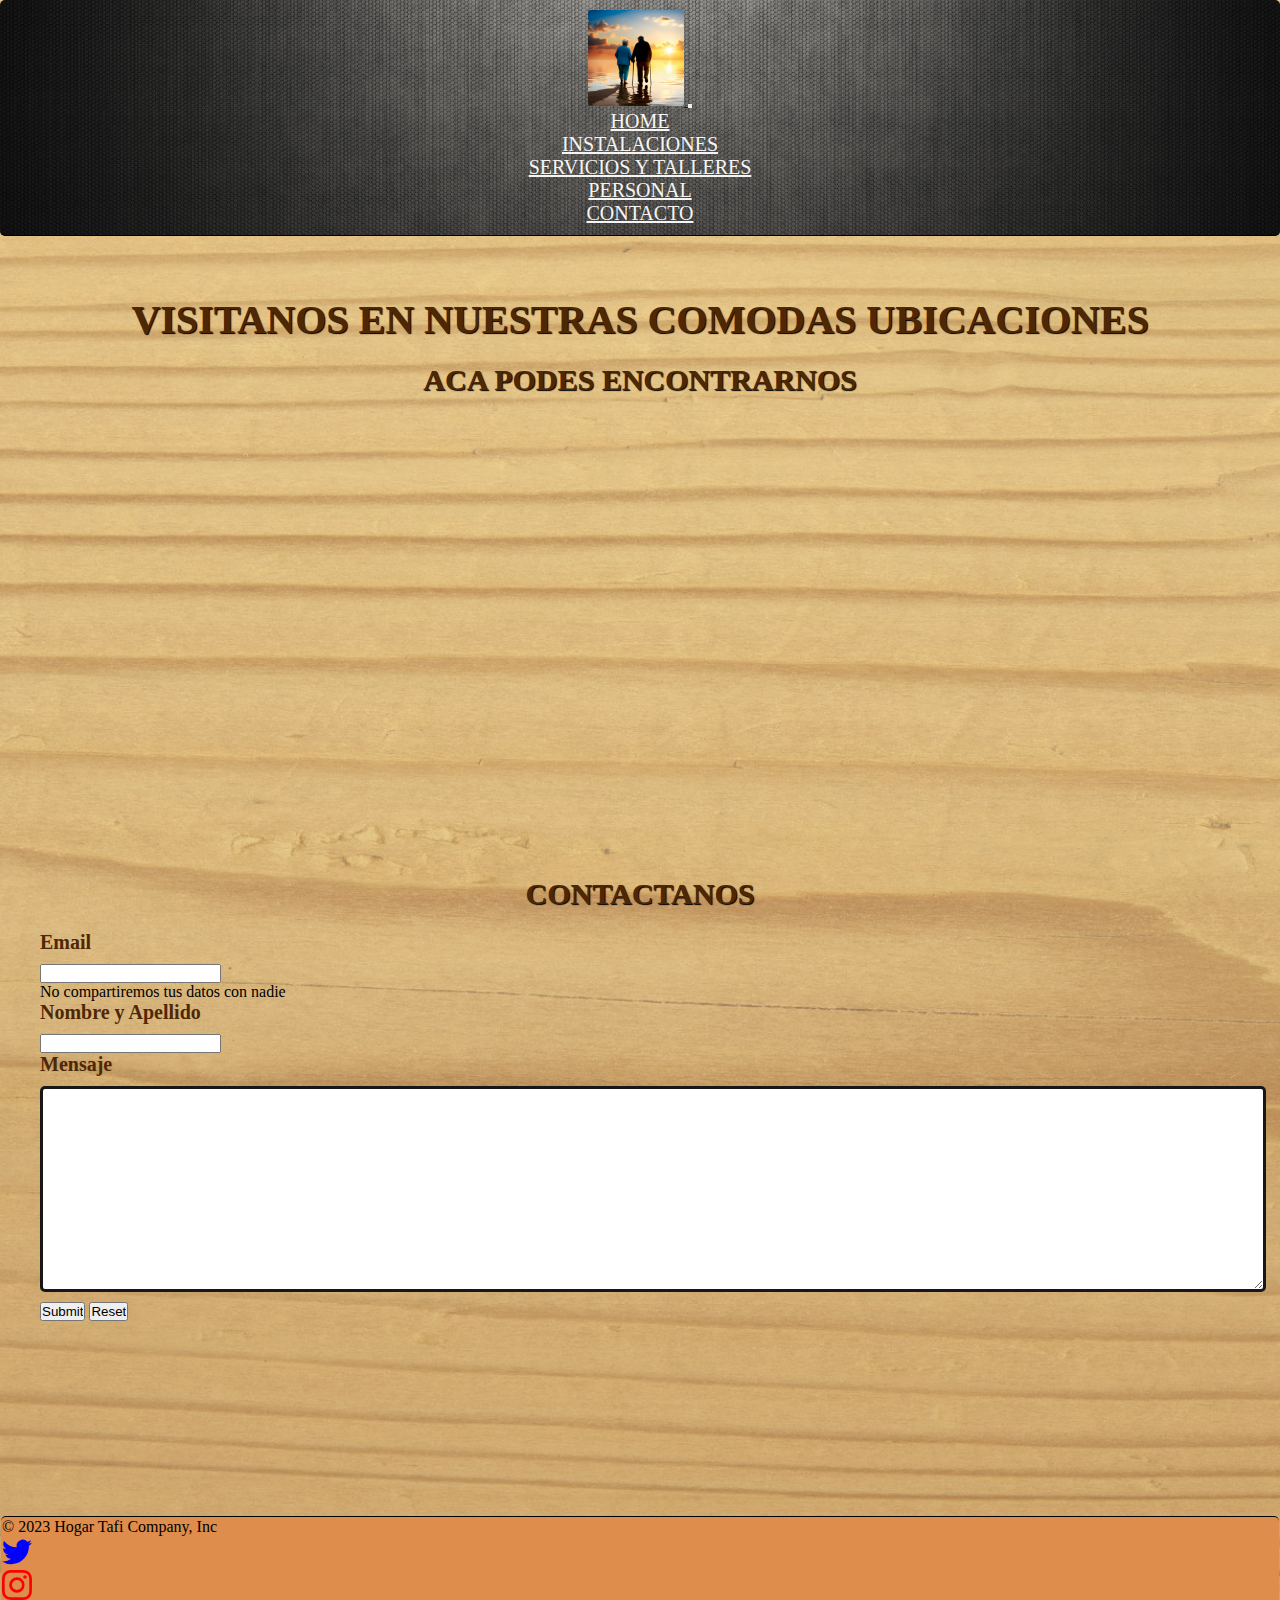
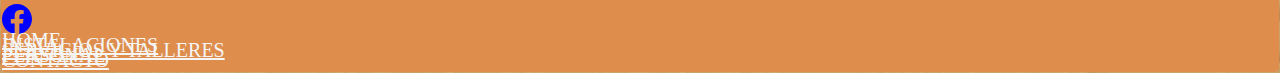
==== html/contacto.html @ 388083e4 "Primer commit del trabajo completo" ====
<!DOCTYPE html>
<html lang="es">

<head>
    <meta charset="UTF-8">
    <meta name="viewport" content="width=device-width, initial-scale=1.0">
    <title>Hogar Tafi</title>
    <!-- Link a Bootstrap -->
    <link href="https://cdn.jsdelivr.net/npm/bootstrap@5.3.1/dist/css/bootstrap.min.css" rel="stylesheet"
        integrity="sha384-4bw+/aepP/YC94hEpVNVgiZdgIC5+VKNBQNGCHeKRQN+PtmoHDEXuppvnDJzQIu9" crossorigin="anonymous">
    <!-- Link a CSS -->
    <link rel="stylesheet" href="../css/estilo.css">
</head>

<body class="container-fluid">
    <!-- Header -->
    <header class="navbar navbar-expand-lg navbar-light header">
        <div class="container-fluid">
            <a class="navbar-brand" href="index.html">
                <img class="logo" src="../img/Logo.png" alt="Logo">
            </a>
            <button class="navbar-toggler" type="button" data-bs-toggle="collapse" data-bs-target="#navbarNav"
                aria-controls="navbarNav" aria-expanded="false" aria-label="Toggle navigation">
                <span class="navbar-toggler-icon"></span>
            </button>
            <nav class="collapse navbar-collapse" id="navbarNav">
                <ul class="navbar-nav ms-auto">
                    <li class="nav-item">
                        <a class="nav-link" aria-current="page" href="../index.html"> Home </a>
                    </li>
                    <li class="nav-item">
                        <a class="nav-link" href="instalaciones.html"> Instalaciones </a>
                    </li>
                    <li class="nav-item">
                        <a class="nav-link" href="serviciosytalleres.html"> Servicios y Talleres </a>
                    </li>
                    <li class="nav-item">
                        <a class="nav-link" href="personal.html"> Personal </a>
                    </li>
                    <li class="nav-item">
                        <a class="nav-link" href="contacto.html"> Contacto </a>
                    </li>
                </ul>
            </nav>
        </div>
    </header>

    <!-- Main -->
    <main>
        <h2>Visitanos en nuestras comodas ubicaciones</h2>

        <h3>Aca podes encontrarnos</h3>

        <iframe
            src="https://www.google.com/maps/embed?pb=!1m18!1m12!1m3!1d3112.988475651328!2d-62.27961112469312!3d-38.71807357176286!2m3!1f0!2f0!3f0!3m2!1i1024!2i768!4f13.1!3m3!1m2!1s0x95edbca5014e1a5d%3A0x9039aa43c9238a1b!2sBlandengues%20365%2C%20B8000GIG%20Bah%C3%ADa%20Blanca%2C%20Provincia%20de%20Buenos%20Aires!5e0!3m2!1ses!2sar!4v1688678247217!5m2!1ses!2sar"
            width="600" height="450" style="border:0;" allowfullscreen="" loading="lazy"
            referrerpolicy="no-referrer-when-downgrade"></iframe>

        <h3>Contactanos</h3>
        <form>
            <div class="mb-3">
                <label for="mail" class="form-label">Email</label>
                <input type="email" class="form-control" id="exampleInputEmail1" aria-describedby="emailHelp">
                <div id="emailHelp" class="form-text">No compartiremos tus datos con nadie</div>
            </div>
            <div class="mb-3">
                <label for="nombreYApellido" class="form-label">Nombre y Apellido</label>
                <input type="text" class="form-control" id="nombreYApellido">
            </div>
            <div class="mb-3">
                <label for="mensaje"> Mensaje </label>
                <textarea class="campos" name="" id="mensaje" cols="30" rows="10"></textarea>
            </div>
            <input class="btnFormulario" type="submit">
            <input class="btnFormulario" type="reset">
        </form>

    </main>
    <!-- Footer -->
    <svg xmlns="http://www.w3.org/2000/svg" class="d-none">
        <symbol id="bootstrap" viewBox="0 0 118 94">
            <title>Bootstrap</title>
            <path fill-rule="evenodd" clip-rule="evenodd"
                d="M24.509 0c-6.733 0-11.715 5.893-11.492 12.284.214 6.14-.064 14.092-2.066 20.577C8.943 39.365 5.547 43.485 0 44.014v5.972c5.547.529 8.943 4.649 10.951 11.153 2.002 6.485 2.28 14.437 2.066 20.577C12.794 88.106 17.776 94 24.51 94H93.5c6.733 0 11.714-5.893 11.491-12.284-.214-6.14.064-14.092 2.066-20.577 2.009-6.504 5.396-10.624 10.943-11.153v-5.972c-5.547-.529-8.934-4.649-10.943-11.153-2.002-6.484-2.28-14.437-2.066-20.577C105.214 5.894 100.233 0 93.5 0H24.508zM80 57.863C80 66.663 73.436 72 62.543 72H44a2 2 0 01-2-2V24a2 2 0 012-2h18.437c9.083 0 15.044 4.92 15.044 12.474 0 5.302-4.01 10.049-9.119 10.88v.277C75.317 46.394 80 51.21 80 57.863zM60.521 28.34H49.948v14.934h8.905c6.884 0 10.68-2.772 10.68-7.727 0-4.643-3.264-7.207-9.012-7.207zM49.948 49.2v16.458H60.91c7.167 0 10.964-2.876 10.964-8.281 0-5.406-3.903-8.178-11.425-8.178H49.948z">
            </path>
        </symbol>
        <symbol id="facebook" viewBox="0 0 16 16">
            <path
                d="M16 8.049c0-4.446-3.582-8.05-8-8.05C3.58 0-.002 3.603-.002 8.05c0 4.017 2.926 7.347 6.75 7.951v-5.625h-2.03V8.05H6.75V6.275c0-2.017 1.195-3.131 3.022-3.131.876 0 1.791.157 1.791.157v1.98h-1.009c-.993 0-1.303.621-1.303 1.258v1.51h2.218l-.354 2.326H9.25V16c3.824-.604 6.75-3.934 6.75-7.951z" />
        </symbol>
        <symbol id="instagram" viewBox="0 0 16 16">
            <path
                d="M8 0C5.829 0 5.556.01 4.703.048 3.85.088 3.269.222 2.76.42a3.917 3.917 0 0 0-1.417.923A3.927 3.927 0 0 0 .42 2.76C.222 3.268.087 3.85.048 4.7.01 5.555 0 5.827 0 8.001c0 2.172.01 2.444.048 3.297.04.852.174 1.433.372 1.942.205.526.478.972.923 1.417.444.445.89.719 1.416.923.51.198 1.09.333 1.942.372C5.555 15.99 5.827 16 8 16s2.444-.01 3.298-.048c.851-.04 1.434-.174 1.943-.372a3.916 3.916 0 0 0 1.416-.923c.445-.445.718-.891.923-1.417.197-.509.332-1.09.372-1.942C15.99 10.445 16 10.173 16 8s-.01-2.445-.048-3.299c-.04-.851-.175-1.433-.372-1.941a3.926 3.926 0 0 0-.923-1.417A3.911 3.911 0 0 0 13.24.42c-.51-.198-1.092-.333-1.943-.372C10.443.01 10.172 0 7.998 0h.003zm-.717 1.442h.718c2.136 0 2.389.007 3.232.046.78.035 1.204.166 1.486.275.373.145.64.319.92.599.28.28.453.546.598.92.11.281.24.705.275 1.485.039.843.047 1.096.047 3.231s-.008 2.389-.047 3.232c-.035.78-.166 1.203-.275 1.485a2.47 2.47 0 0 1-.599.919c-.28.28-.546.453-.92.598-.28.11-.704.24-1.485.276-.843.038-1.096.047-3.232.047s-2.39-.009-3.233-.047c-.78-.036-1.203-.166-1.485-.276a2.478 2.478 0 0 1-.92-.598 2.48 2.48 0 0 1-.6-.92c-.109-.281-.24-.705-.275-1.485-.038-.843-.046-1.096-.046-3.233 0-2.136.008-2.388.046-3.231.036-.78.166-1.204.276-1.486.145-.373.319-.64.599-.92.28-.28.546-.453.92-.598.282-.11.705-.24 1.485-.276.738-.034 1.024-.044 2.515-.045v.002zm4.988 1.328a.96.96 0 1 0 0 1.92.96.96 0 0 0 0-1.92zm-4.27 1.122a4.109 4.109 0 1 0 0 8.217 4.109 4.109 0 0 0 0-8.217zm0 1.441a2.667 2.667 0 1 1 0 5.334 2.667 2.667 0 0 1 0-5.334z" />
        </symbol>
        <symbol id="twitter" viewBox="0 0 16 16">
            <path
                d="M5.026 15c6.038 0 9.341-5.003 9.341-9.334 0-.14 0-.282-.006-.422A6.685 6.685 0 0 0 16 3.542a6.658 6.658 0 0 1-1.889.518 3.301 3.301 0 0 0 1.447-1.817 6.533 6.533 0 0 1-2.087.793A3.286 3.286 0 0 0 7.875 6.03a9.325 9.325 0 0 1-6.767-3.429 3.289 3.289 0 0 0 1.018 4.382A3.323 3.323 0 0 1 .64 6.575v.045a3.288 3.288 0 0 0 2.632 3.218 3.203 3.203 0 0 1-.865.115 3.23 3.23 0 0 1-.614-.057 3.283 3.283 0 0 0 3.067 2.277A6.588 6.588 0 0 1 .78 13.58a6.32 6.32 0 0 1-.78-.045A9.344 9.344 0 0 0 5.026 15z" />
        </symbol>
    </svg>

    <div class="container-fluid">
        <footer class="d-flex flex-wrap justify-content-between align-items-center py-3 my-4 border-top">
            <p class="col-md-4 mb-0">&copy; 2023 Hogar Tafi Company, Inc</p>

            <ul class="nav col-md-4 justify-content-center list-unstyled d-flex mb-3 mb-md-0">
                <li class="ms-3"><a class="text-body-secondary" href="https://twitter.com/?lang=es"><svg fill="blue"
                            class="bi twitter-icon" width="30" height="30">
                            <use xlink:href="#twitter" />
                        </svg></a></li>
                <li class="ms-3"><a class="text-body-secondary" href="https://www.instagram.com/"><svg fill="red"
                            class="bi" width="30" height="30">
                            <use xlink:href="#instagram" />
                        </svg></a></li>
                <li class="ms-3"><a class="text-body-secondary"
                        href="https://www.facebook.com/hogartafigeriatricoURL/?locale=es_LA"><svg fill="blue" class="bi"
                            width="30" height="30">
                            <use xlink:href="#facebook" />
                        </svg></a></li>
            </ul>

            <ul class="nav col-md-4 justify-content-end linksFooter">
                <li class="nav-item"><a class="nav-link" aria-current="page" href="index.html"> Home </a></li>
                <li class="nav-item"><a class="nav-link" href="html/instalaciones.html"> Instalaciones </a></li>
                <li class="nav-item"><a class="nav-link" href="html/serviciosytalleres.html"> Servicios y Talleres </a>
                </li>
                <li class="nav-item"><a class="nav-link" href="html/personal.html"> Personal </a></li>
                <li class="nav-item"><a class="nav-link" href="html/contacto.html"> Contacto </a></li>
            </ul>
        </footer>
    </div>
    <script src="https://cdn.jsdelivr.net/npm/bootstrap@5.3.1/dist/js/bootstrap.bundle.min.js"
        integrity="sha384-HwwvtgBNo3bZJJLYd8oVXjrBZt8cqVSpeBNS5n7C8IVInixGAoxmnlMuBnhbgrkm"
        crossorigin="anonymous"></script>
</body>

</html>
---- css/estilo.css ----
/* Reseteo de estilos */
* {
    margin: 0;
    padding: 0;
}

/* Body */
body {
    margin: 0;
    padding: 0;
    background-image: url(../img/187622.jpg);
    background-size: cover;
    background-position: center;
    background-repeat: no-repeat;
    font-family: 'Roboto Slab', serif;
}

/* Header */
header {
    border-bottom: 1px solid black;
    text-align: center;
    padding: 10px 20px;
    background-image: url(../img/metal.jpg);
    background-size: cover;
    background-position: center;
    background-repeat: no-repeat;
    border-radius: 5px;
    color: white;
}

/* Logo */
.logo {
    width: 6rem;
    border-radius: 3px;
}

/* Navegacion */
nav ul {
    list-style: none;
    color: white;
    display: inline-block;
    font-family: 'Roboto Slab', serif;
    font-size: 20px;
    text-transform: uppercase;
    }

.navbar-nav .nav-link {
    color: #F5F5F5;
}

.nav-link:hover {
    color: #DE8D4C;
}

.navbar-collapse {
    color: #F5F5F5
}

/* Main */
main {
    margin: 20px;
    padding: 20px;
    font-family: 'Roboto Slab', serif;
    text-align: justify;
}

/* Titulo */
.tituloPrincipal {
    text-align: center;
    font-size: 65px;
    font-weight: bold;
    margin-top: 15px;
    margin-bottom: 0px;
    color: #4E2804;
    text-transform: uppercase;
    text-shadow: 2px 2px 3px black;
}

/* Frase del index */
.frase {
    font-family: 'Roboto Slab', serif;
    font-size: 30px;
    color: #4E2804;
}

/* Segunda frase del index */
.lead {
    font-family: 'Roboto Slab', serif;
    color: #4E2804;
    font-weight: 500;
}

/* Footer */
footer {
    border-top: 1px solid black;
    margin: 1px;
    padding: 1px;
    background-color: #DE8D4C;
    border-radius: 5px;
}

.linksFooter {
    list-style: none;
    color: white;
    display: inline-block;
    font-family: 'Roboto Slab', serif;
    font-size: 20px;
    text-transform: uppercase;
    line-height: 5px;
}
.nav-link {
    color: #F5F5F5;
}


/* INSTALACIONES */
/* Imagenes */
.tituloInstalaciones{
    margin-top: 20px;
    margin-bottom: 20px;
    text-align: center;
    font-size: 65px;
    font-weight: bold;
    color: #4E2804;
    text-transform: uppercase;
    text-shadow: 2px 2px 3px black;
}

.imagenesInstalaciones {
width: 500px;
height: 400px;
border-radius: 5px;
border-width: 3px;
border-style: solid;
border-color: black;
}

.textoInstalaciones {
    font-size: 30px;
    margin-top: 70px;
}

.titulosInstalaciones {
    text-align: center;
    font-size: 50px;
    margin-top: 15px;
    font-weight: bold;
    color: #4E2804;
}

.instalaciones {
    margin-top: 40px;
}

/* Servicios y Talleres */
.tituloServiciosyTalleres {
    margin-top: 20px;
    margin-bottom: 20px;
    text-align: center;
    font-size: 40px;
    font-weight: bold;
    color: #4E2804;
    text-transform: uppercase;
    text-shadow: 1px 1px 1px black;
}

.imagenServiciosyTalleres {
    width: 500px;
    height: 400px;
    border-radius: 5px;
    border-width: 3px;
    border-style: solid;
    border-color: black;
    }
    
    .textoServiciosyTalleres {
        font-size: 25px;
        margin-top: 40px;
    }
    
    .titulosServiciosyTalleres{
        text-align: center;
        font-size: 40px;
        margin-top: 15px;
        font-weight: bold;
        color: #4E2804;
    }
    
    .serviciosyTalleres {
        margin-top: 40px;
    }

    .subtituloServiciosyTalleres {
        text-align: center;
        font-size: 45px;
        margin-top: 15px;
        color: #4E2804;
        margin-top: 50px;
        margin-bottom: 20px;
        text-decoration: underline;
    }

/* Personal */
.tituloPersonal {
    margin-top: 20px;
    margin-bottom: 20px;
    text-align: center;
    font-size: 40px;
    font-weight: bold;
    color: #4E2804;
    text-transform: uppercase;
    text-shadow: 1px 1px 1px black;
}

.carousel-inner {
    width: 700px;
    height: 400px;
    border-radius: 5px;
    border-width: 3px;
    border-style: solid;
    border-color: black;
    align-items: center;
    
}
.container {
    display: flex;
    justify-content: center; 
    align-items: center; 
    height: 60vh; 
  }
  
  .image-container img {
    width: 100%;
    height: 100%; 
  }

  .frasePersonal {
    font-weight: 500;
    color: #321c07;
    font-size: 20px;
    text-align: justify;
    margin-left: 40px;
    margin-right: 40px;
  }

  /* CONTACTO */
iframe {
    display: block;
    margin: auto;
    align-self: center;
    align-items: center;
}

h2 {
    margin-top: 20px;
    margin-bottom: 20px;
    text-align: center;
    font-size: 40px;
    font-weight: bold;
    color: #4E2804;
    text-transform: uppercase;
    text-shadow: 1px 1px 1px black;
}

h3 {
    margin-top: 20px;
    margin-bottom: 10px;
    text-align: center;
    font-size: 30px;
    font-weight: bold;
    color: #4E2804;
    text-transform: uppercase;
    text-shadow: 1px 1px 1px black;
}

form {
    margin-top: 20px;
}

label {
    display: block;
    font-weight: bold;
    margin-bottom: 10px;
    color: #4E2804;
    font-size: 20px;
}

.campos {
    display: block;
    padding: 10px;
    border: 3px solid #181717;
    border-radius: 5px;
    width: 100%;
    font-size: 16px;
    margin-bottom: 10px;
    cursor: pointer;
}

.btnContacto {
    background-color: #4E3526;
    color: #FFF;
    border: none;
    padding: 10px 5px;
    margin-top: 10px;
    font-size: 20px;
    cursor: pointer;
    font-weight: bold;
}
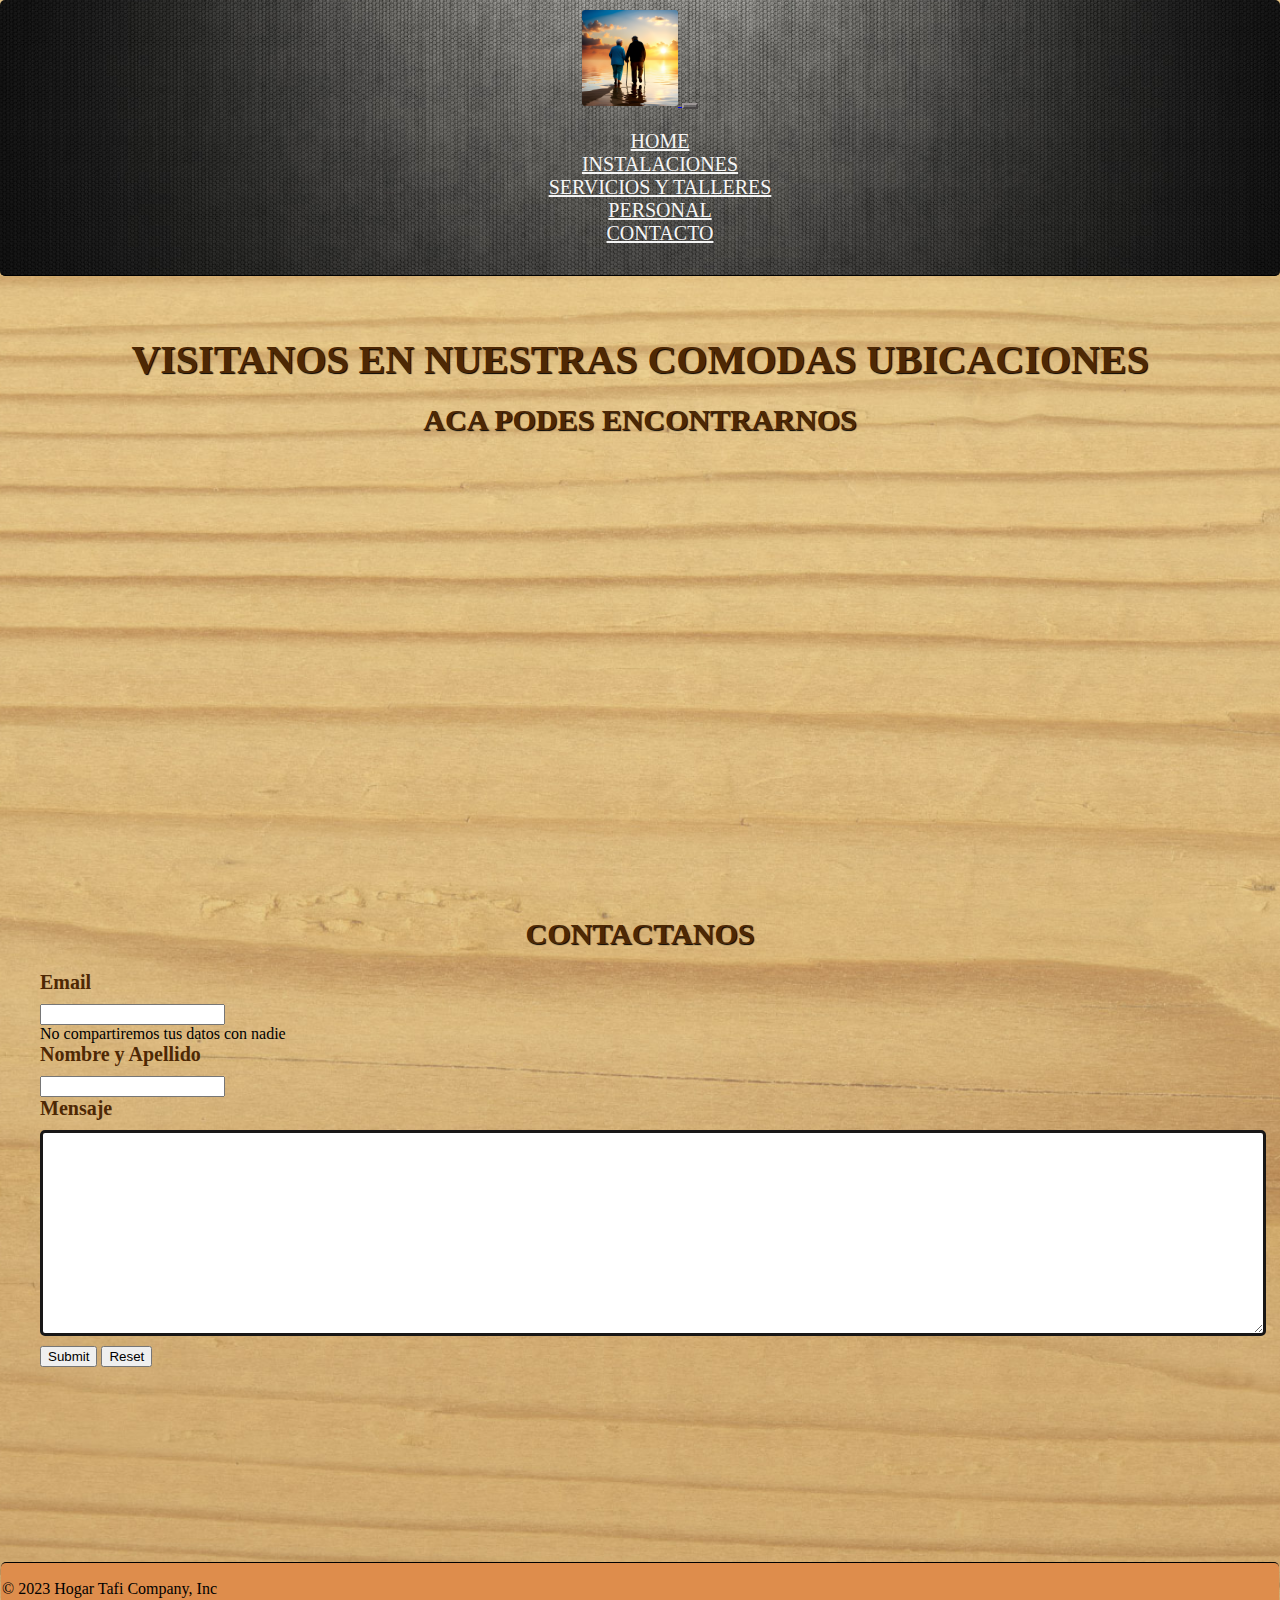
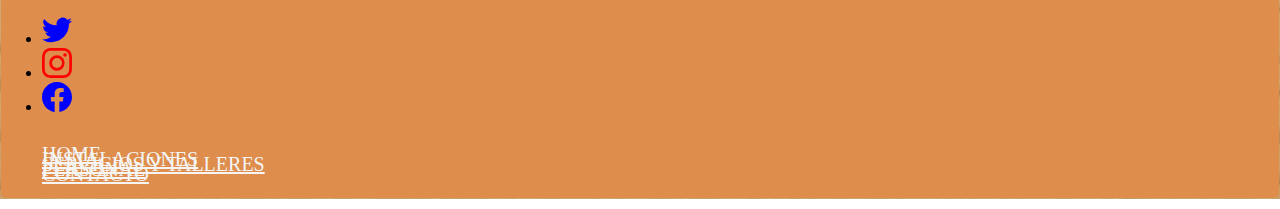
==== commit edf554b6: "Agregamos sass, seo y animaciones" ====
--- a/html/contacto.html
+++ b/html/contacto.html
@@ -4,12 +4,23 @@
 <head>
     <meta charset="UTF-8">
     <meta name="viewport" content="width=device-width, initial-scale=1.0">
-    <title>Hogar Tafi</title>
+
+    <meta name="description"
+        content="Bienvenido a nuestro hogar de cuidado para personas mayores. Brindamos un entorno cálido y seguro, con atención centrada en el bienestar. Nuestro personal capacitado ofrece cuidado individualizado y actividades recreativas. ¡Descubre cómo promovemos la calidad de vida en la tercera edad!">
+
+    <meta name="keywords"
+        content="hogar de ancianos, cuidado de personas mayores, atención centrada en el bienestar, calidad de vida en la tercera edad, instalaciones para ancianos, enriquecimiento y recreación, atención personalizada, cuidado seguro para mayores">
+
+    <link rel="icon" href="../img/favi3.png" type="image/x-icon">
+
+    <title>Contacto con Hogar Tafi | Información de Contacto y Formulario de Consulta | Hogar Tafi</title>
     <!-- Link a Bootstrap -->
     <link href="https://cdn.jsdelivr.net/npm/bootstrap@5.3.1/dist/css/bootstrap.min.css" rel="stylesheet"
         integrity="sha384-4bw+/aepP/YC94hEpVNVgiZdgIC5+VKNBQNGCHeKRQN+PtmoHDEXuppvnDJzQIu9" crossorigin="anonymous">
     <!-- Link a CSS -->
     <link rel="stylesheet" href="../css/estilo.css">
+    <!-- Link a Animaciones -->
+    <link rel="stylesheet" href="https://cdnjs.cloudflare.com/ajax/libs/animate.css/4.1.1/animate.min.css" />
 </head>
 
 <body class="container-fluid">
@@ -19,8 +30,9 @@
             <a class="navbar-brand" href="index.html">
                 <img class="logo" src="../img/Logo.png" alt="Logo">
             </a>
-            <button class="navbar-toggler" type="button" data-bs-toggle="collapse" data-bs-target="#navbarNav"
-                aria-controls="navbarNav" aria-expanded="false" aria-label="Toggle navigation">
+            <button class="navbar-toggler hamburguesa" type="button" data-bs-toggle="collapse"
+                data-bs-target="#navbarNav" aria-controls="navbarNav" aria-expanded="false"
+                aria-label="Toggle navigation">
                 <span class="navbar-toggler-icon"></span>
             </button>
             <nav class="collapse navbar-collapse" id="navbarNav">
@@ -119,12 +131,11 @@
             </ul>
 
             <ul class="nav col-md-4 justify-content-end linksFooter">
-                <li class="nav-item"><a class="nav-link" aria-current="page" href="index.html"> Home </a></li>
-                <li class="nav-item"><a class="nav-link" href="html/instalaciones.html"> Instalaciones </a></li>
-                <li class="nav-item"><a class="nav-link" href="html/serviciosytalleres.html"> Servicios y Talleres </a>
-                </li>
-                <li class="nav-item"><a class="nav-link" href="html/personal.html"> Personal </a></li>
-                <li class="nav-item"><a class="nav-link" href="html/contacto.html"> Contacto </a></li>
+                <li class="nav-item"><a class="nav-link" aria-current="page" href="../index.html"> Home </a></li>
+                <li class="nav-item"><a class="nav-link" href="instalaciones.html"> Instalaciones </a></li>
+                <li class="nav-item"><a class="nav-link" href="serviciosytalleres.html"> Servicios y Talleres </a></li>
+                <li class="nav-item"><a class="nav-link" href="personal.html"> Personal </a></li>
+                <li class="nav-item"><a class="nav-link" href="contacto.html"> Contacto </a></li>
             </ul>
         </footer>
     </div>
--- a/css/estilo.css
+++ b/css/estilo.css
@@ -1,308 +1,302 @@
-/* Reseteo de estilos */
-* {
-    margin: 0;
-    padding: 0;
+/* Header */
+header {
+  border-bottom: 1px solid black;
+  text-align: center;
+  padding: 10px 20px;
+  background-image: url(../img/metal.jpg);
+  background-size: cover;
+  background-position: center;
+  background-repeat: no-repeat;
+  border-radius: 5px;
+  color: white;
+  /* Logo */
+  /* Menu Hamburguesa */
+  /* Navegacion */
+}
+header .logo {
+  width: 6rem;
+  border-radius: 3px;
+}
+header .hamburguesa {
+  background-color: #6b6868;
+  border-color: #9d9797;
+  color: #ffffff;
+}
+header nav ul {
+  list-style: none;
+  color: white;
+  display: inline-block;
+  font-family: "Roboto Slab", serif;
+  font-size: 20px;
+  text-transform: uppercase;
+}
+header .navbar-nav .nav-link {
+  color: #F5F5F5;
+}
+header .nav-link:hover {
+  color: #9d9797;
+}
+
+/* Footer */
+footer {
+  border-top: 1px solid black;
+  margin: 1px;
+  padding: 1px;
+  background-color: #DE8D4C;
+  border-radius: 5px;
+}
+footer .linksFooter {
+  list-style: none;
+  color: white;
+  display: inline-block;
+  font-family: "Roboto Slab", serif;
+  font-size: 20px;
+  text-transform: uppercase;
+  line-height: 5px;
+}
+footer .linksFooter .nav-link {
+  color: #F5F5F5;
 }
 
 /* Body */
 body {
-    margin: 0;
-    padding: 0;
-    background-image: url(../img/187622.jpg);
-    background-size: cover;
-    background-position: center;
-    background-repeat: no-repeat;
-    font-family: 'Roboto Slab', serif;
-}
-
-/* Header */
-header {
-    border-bottom: 1px solid black;
-    text-align: center;
-    padding: 10px 20px;
-    background-image: url(../img/metal.jpg);
-    background-size: cover;
-    background-position: center;
-    background-repeat: no-repeat;
-    border-radius: 5px;
-    color: white;
-}
-
-/* Logo */
-.logo {
-    width: 6rem;
-    border-radius: 3px;
-}
-
-/* Navegacion */
-nav ul {
-    list-style: none;
-    color: white;
-    display: inline-block;
-    font-family: 'Roboto Slab', serif;
-    font-size: 20px;
-    text-transform: uppercase;
-    }
-
-.navbar-nav .nav-link {
-    color: #F5F5F5;
-}
-
-.nav-link:hover {
-    color: #DE8D4C;
-}
-
-.navbar-collapse {
-    color: #F5F5F5
-}
-
-/* Main */
-main {
-    margin: 20px;
-    padding: 20px;
-    font-family: 'Roboto Slab', serif;
-    text-align: justify;
-}
-
-/* Titulo */
-.tituloPrincipal {
-    text-align: center;
-    font-size: 65px;
-    font-weight: bold;
-    margin-top: 15px;
-    margin-bottom: 0px;
-    color: #4E2804;
-    text-transform: uppercase;
-    text-shadow: 2px 2px 3px black;
-}
-
-/* Frase del index */
-.frase {
-    font-family: 'Roboto Slab', serif;
-    font-size: 30px;
-    color: #4E2804;
-}
-
-/* Segunda frase del index */
-.lead {
-    font-family: 'Roboto Slab', serif;
-    color: #4E2804;
-    font-weight: 500;
-}
-
-/* Footer */
-footer {
-    border-top: 1px solid black;
-    margin: 1px;
-    padding: 1px;
-    background-color: #DE8D4C;
-    border-radius: 5px;
-}
-
-.linksFooter {
-    list-style: none;
-    color: white;
-    display: inline-block;
-    font-family: 'Roboto Slab', serif;
-    font-size: 20px;
-    text-transform: uppercase;
-    line-height: 5px;
-}
-.nav-link {
-    color: #F5F5F5;
-}
-
+  margin: 0;
+  padding: 0;
+  background-image: url(../img/187622.jpg);
+  background-size: cover;
+  background-position: center;
+  background-repeat: no-repeat;
+  font-family: "Roboto Slab", serif;
+  /* Main */
+}
+body main {
+  margin: 20px;
+  padding: 20px;
+  font-family: "Roboto Slab", serif;
+  text-align: justify;
+  /* Titulo */
+  /* Frase del index */
+  /* Segunda frase del index */
+  /* Video */
+}
+body main .tituloPrincipal {
+  text-align: center;
+  font-size: 65px;
+  font-weight: bold;
+  margin-top: 15px;
+  margin-bottom: 0px;
+  color: #4E2804;
+  text-transform: uppercase;
+  text-shadow: 2px 2px 3px black;
+}
+body main .frase {
+  font-family: "Roboto Slab", serif;
+  font-size: 35px;
+  color: #4E2804;
+}
+body main .lead {
+  font-family: "Roboto Slab", serif;
+  color: #4E2804;
+  font-weight: 500;
+}
+body main .video {
+  border-color: black;
+  border-radius: 10px;
+  box-shadow: 5px 5px 10px rgba(0, 0, 0, 0.3);
+}
 
 /* INSTALACIONES */
 /* Imagenes */
-.tituloInstalaciones{
-    margin-top: 20px;
-    margin-bottom: 20px;
-    text-align: center;
-    font-size: 65px;
-    font-weight: bold;
-    color: #4E2804;
-    text-transform: uppercase;
-    text-shadow: 2px 2px 3px black;
+.tituloInstalaciones {
+  margin-top: 20px;
+  margin-bottom: 20px;
+  text-align: center;
+  font-size: 40px;
+  font-weight: bold;
+  color: #4E2804;
+  text-transform: uppercase;
+  text-shadow: 2px 2px 3px black;
 }
 
 .imagenesInstalaciones {
-width: 500px;
-height: 400px;
-border-radius: 5px;
-border-width: 3px;
-border-style: solid;
-border-color: black;
+  width: 500px;
+  height: 400px;
+  border-radius: 5px;
+  border-width: 3px;
+  border-style: solid;
+  border-color: black;
 }
 
 .textoInstalaciones {
-    font-size: 30px;
-    margin-top: 70px;
+  font-size: 30px;
+  margin-top: 70px;
 }
 
 .titulosInstalaciones {
-    text-align: center;
-    font-size: 50px;
-    margin-top: 15px;
-    font-weight: bold;
-    color: #4E2804;
+  text-align: center;
+  font-size: 50px;
+  margin-top: 15px;
+  font-weight: bold;
+  color: #4E2804;
 }
 
 .instalaciones {
-    margin-top: 40px;
+  margin-top: 40px;
 }
 
 /* Servicios y Talleres */
 .tituloServiciosyTalleres {
-    margin-top: 20px;
-    margin-bottom: 20px;
-    text-align: center;
-    font-size: 40px;
-    font-weight: bold;
-    color: #4E2804;
-    text-transform: uppercase;
-    text-shadow: 1px 1px 1px black;
+  margin-top: 20px;
+  margin-bottom: 20px;
+  text-align: center;
+  font-size: 40px;
+  font-weight: bold;
+  color: #4E2804;
+  text-transform: uppercase;
+  text-shadow: 2px 2px 3px black;
 }
 
 .imagenServiciosyTalleres {
-    width: 500px;
-    height: 400px;
-    border-radius: 5px;
-    border-width: 3px;
-    border-style: solid;
-    border-color: black;
-    }
-    
-    .textoServiciosyTalleres {
-        font-size: 25px;
-        margin-top: 40px;
-    }
-    
-    .titulosServiciosyTalleres{
-        text-align: center;
-        font-size: 40px;
-        margin-top: 15px;
-        font-weight: bold;
-        color: #4E2804;
-    }
-    
-    .serviciosyTalleres {
-        margin-top: 40px;
-    }
-
-    .subtituloServiciosyTalleres {
-        text-align: center;
-        font-size: 45px;
-        margin-top: 15px;
-        color: #4E2804;
-        margin-top: 50px;
-        margin-bottom: 20px;
-        text-decoration: underline;
-    }
+  width: 500px;
+  height: 400px;
+  border-radius: 5px;
+  border-width: 3px;
+  border-style: solid;
+  border-color: black;
+}
+
+.textoServiciosyTalleres {
+  font-size: 25px;
+  margin-top: 40px;
+}
+
+.titulosServiciosyTalleres {
+  text-align: center;
+  font-size: 40px;
+  margin-top: 15px;
+  font-weight: bold;
+  color: #4E2804;
+}
+
+.serviciosyTalleres {
+  margin-top: 40px;
+}
+
+.subtituloServiciosyTalleres {
+  text-align: center;
+  font-size: 45px;
+  margin-top: 15px;
+  color: #4E2804;
+  margin-top: 50px;
+  margin-bottom: 20px;
+  text-decoration: underline;
+}
 
 /* Personal */
 .tituloPersonal {
-    margin-top: 20px;
-    margin-bottom: 20px;
-    text-align: center;
-    font-size: 40px;
-    font-weight: bold;
-    color: #4E2804;
-    text-transform: uppercase;
-    text-shadow: 1px 1px 1px black;
+  margin-top: 20px;
+  margin-bottom: 20px;
+  text-align: center;
+  font-size: 40px;
+  font-weight: bold;
+  color: #4E2804;
+  text-transform: uppercase;
+  text-shadow: 2px 2px 3px black;
 }
 
 .carousel-inner {
-    width: 700px;
-    height: 400px;
-    border-radius: 5px;
-    border-width: 3px;
-    border-style: solid;
-    border-color: black;
-    align-items: center;
-    
-}
+  width: 700px;
+  height: 400px;
+  border-radius: 5px;
+  border-width: 3px;
+  border-style: solid;
+  border-color: black;
+  align-items: center;
+}
+
 .container {
-    display: flex;
-    justify-content: center; 
-    align-items: center; 
-    height: 60vh; 
-  }
-  
-  .image-container img {
-    width: 100%;
-    height: 100%; 
-  }
-
-  .frasePersonal {
-    font-weight: 500;
-    color: #321c07;
-    font-size: 20px;
-    text-align: justify;
-    margin-left: 40px;
-    margin-right: 40px;
-  }
-
-  /* CONTACTO */
+  display: flex;
+  justify-content: center;
+  align-items: center;
+  height: 60vh;
+}
+
+.image-container img {
+  width: 100%;
+  height: 100%;
+}
+
+.frasePersonal {
+  font-weight: 500;
+  color: #321c07;
+  font-size: 20px;
+  text-align: justify;
+  margin-left: 40px;
+  margin-right: 40px;
+}
+
+/* CONTACTO */
 iframe {
-    display: block;
-    margin: auto;
-    align-self: center;
-    align-items: center;
+  display: block;
+  margin: auto;
+  align-self: center;
+  align-items: center;
 }
 
 h2 {
-    margin-top: 20px;
-    margin-bottom: 20px;
-    text-align: center;
-    font-size: 40px;
-    font-weight: bold;
-    color: #4E2804;
-    text-transform: uppercase;
-    text-shadow: 1px 1px 1px black;
+  margin-top: 20px;
+  margin-bottom: 20px;
+  text-align: center;
+  font-size: 40px;
+  font-weight: bold;
+  color: #4E2804;
+  text-transform: uppercase;
+  text-shadow: 1px 1px 1px black;
 }
 
 h3 {
-    margin-top: 20px;
-    margin-bottom: 10px;
-    text-align: center;
-    font-size: 30px;
-    font-weight: bold;
-    color: #4E2804;
-    text-transform: uppercase;
-    text-shadow: 1px 1px 1px black;
+  margin-top: 20px;
+  margin-bottom: 10px;
+  text-align: center;
+  font-size: 30px;
+  font-weight: bold;
+  color: #4E2804;
+  text-transform: uppercase;
+  text-shadow: 1px 1px 1px black;
 }
 
 form {
-    margin-top: 20px;
+  margin-top: 20px;
 }
 
 label {
-    display: block;
-    font-weight: bold;
-    margin-bottom: 10px;
-    color: #4E2804;
-    font-size: 20px;
+  display: block;
+  font-weight: bold;
+  margin-bottom: 10px;
+  color: #4E2804;
+  font-size: 20px;
 }
 
 .campos {
-    display: block;
-    padding: 10px;
-    border: 3px solid #181717;
-    border-radius: 5px;
-    width: 100%;
-    font-size: 16px;
-    margin-bottom: 10px;
-    cursor: pointer;
+  display: block;
+  padding: 10px;
+  border: 3px solid #181717;
+  border-radius: 5px;
+  width: 100%;
+  font-size: 16px;
+  margin-bottom: 10px;
+  cursor: pointer;
 }
 
 .btnContacto {
-    background-color: #4E3526;
-    color: #FFF;
-    border: none;
-    padding: 10px 5px;
-    margin-top: 10px;
-    font-size: 20px;
-    cursor: pointer;
-    font-weight: bold;
-}+  background-color: #4E3526;
+  color: #FFF;
+  border: none;
+  padding: 10px 5px;
+  margin-top: 10px;
+  font-size: 20px;
+  cursor: pointer;
+  font-weight: bold;
+}
+
+/*# sourceMappingURL=estilo.css.map */
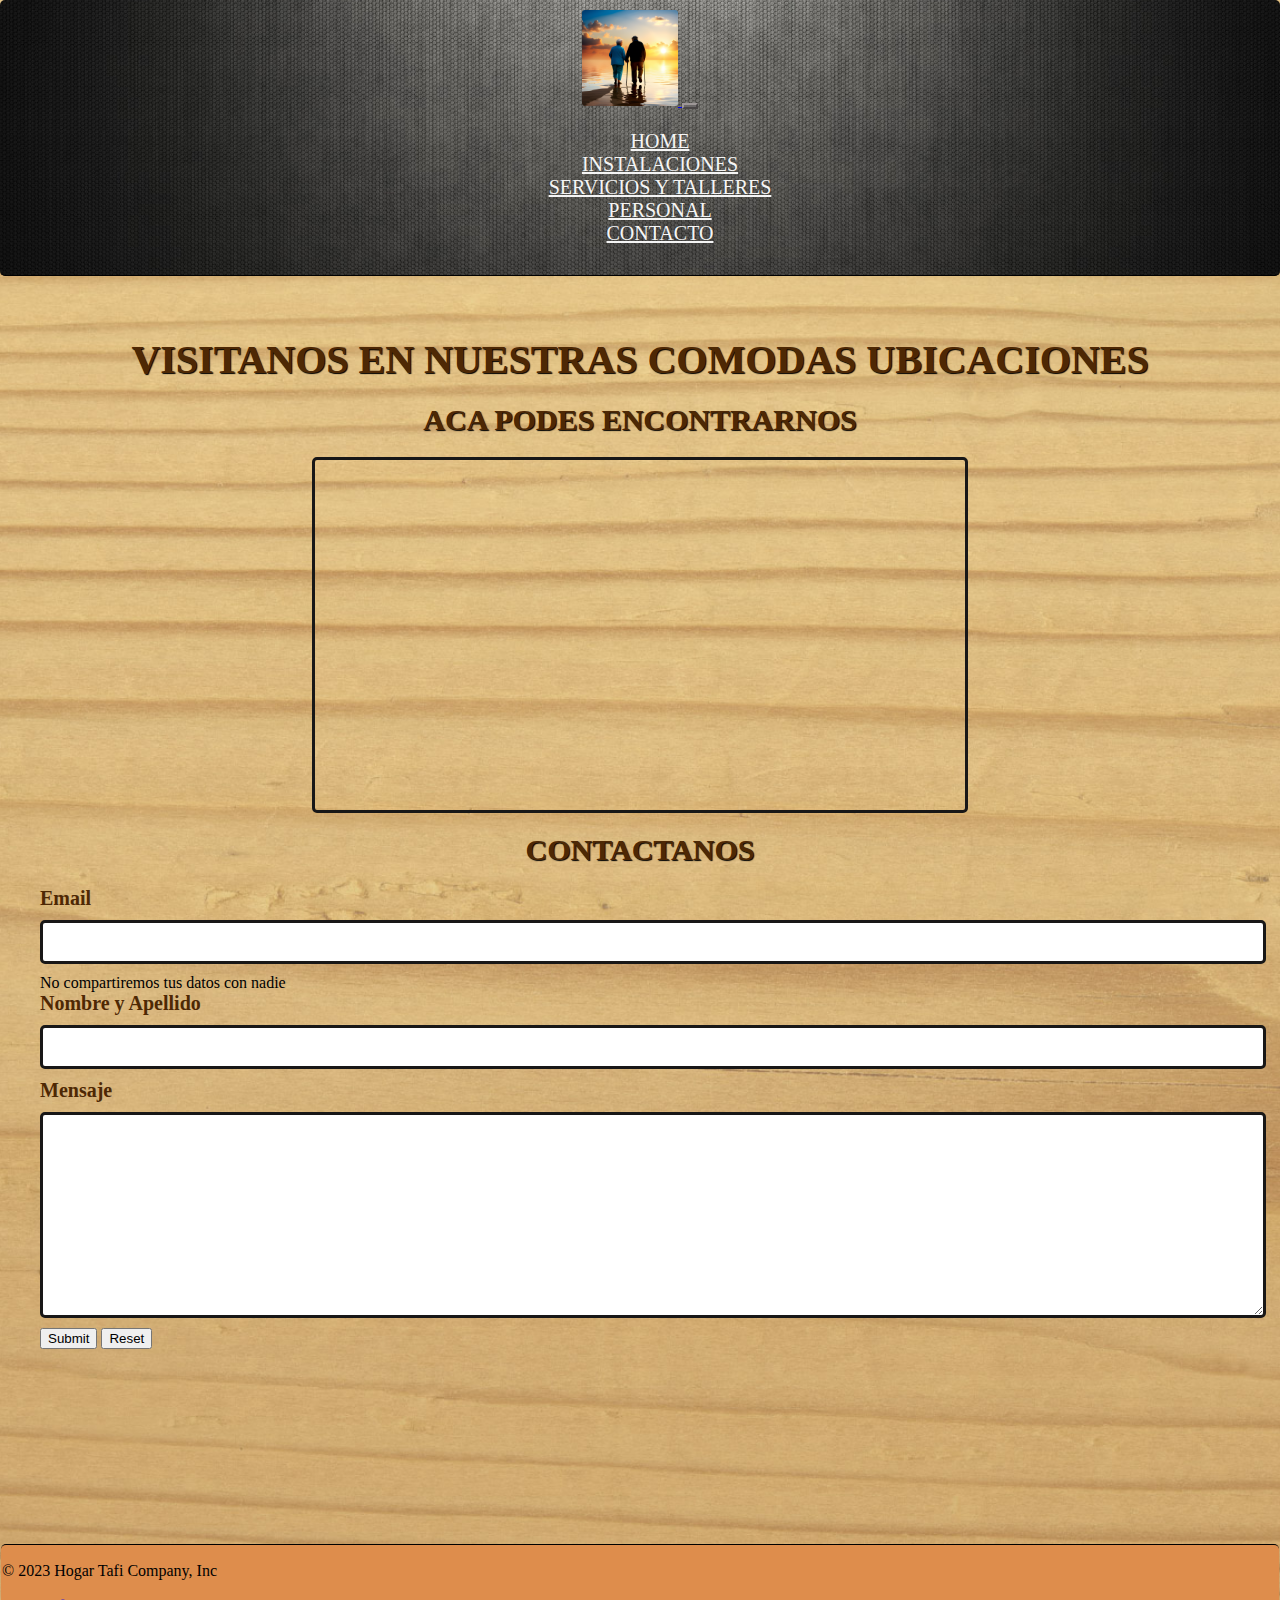
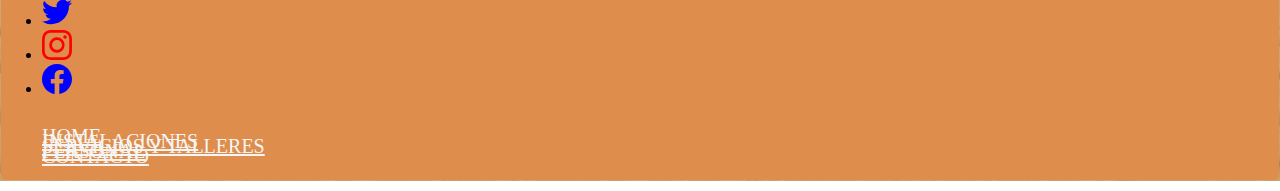
==== commit 9b957da5: "Se corrige la estructura de sass, se corrige responsive" ====
--- a/html/contacto.html
+++ b/html/contacto.html
@@ -17,10 +17,11 @@
     <!-- Link a Bootstrap -->
     <link href="https://cdn.jsdelivr.net/npm/bootstrap@5.3.1/dist/css/bootstrap.min.css" rel="stylesheet"
         integrity="sha384-4bw+/aepP/YC94hEpVNVgiZdgIC5+VKNBQNGCHeKRQN+PtmoHDEXuppvnDJzQIu9" crossorigin="anonymous">
+    <!-- Link a Animaciones -->
+    <link rel="stylesheet" href="https://cdnjs.cloudflare.com/ajax/libs/animate.css/4.1.1/animate.min.css" />
     <!-- Link a CSS -->
     <link rel="stylesheet" href="../css/estilo.css">
-    <!-- Link a Animaciones -->
-    <link rel="stylesheet" href="https://cdnjs.cloudflare.com/ajax/libs/animate.css/4.1.1/animate.min.css" />
+
 </head>
 
 <body class="container-fluid">
@@ -58,28 +59,29 @@
     </header>
 
     <!-- Main -->
-    <main>
-        <h2>Visitanos en nuestras comodas ubicaciones</h2>
+    <main class="container-fluid">
+        <h1>Visitanos en nuestras comodas ubicaciones</h1>
 
-        <h3>Aca podes encontrarnos</h3>
+        <h2>Aca podes encontrarnos</h2>
+        <div class="mapa">
+            <iframe
+                src="https://www.google.com/maps/embed?pb=!1m18!1m12!1m3!1d3112.988475651328!2d-62.27961112469312!3d-38.71807357176286!2m3!1f0!2f0!3f0!3m2!1i1024!2i768!4f13.1!3m3!1m2!1s0x95edbca5014e1a5d%3A0x9039aa43c9238a1b!2sBlandengues%20365%2C%20B8000GIG%20Bah%C3%ADa%20Blanca%2C%20Provincia%20de%20Buenos%20Aires!5e0!3m2!1ses!2sar!4v1688678247217!5m2!1ses!2sar"
+                style="border:0;" allowfullscreen="" loading="lazy"
+                referrerpolicy="no-referrer-when-downgrade"></iframe>
+        </div>
 
-        <iframe
-            src="https://www.google.com/maps/embed?pb=!1m18!1m12!1m3!1d3112.988475651328!2d-62.27961112469312!3d-38.71807357176286!2m3!1f0!2f0!3f0!3m2!1i1024!2i768!4f13.1!3m3!1m2!1s0x95edbca5014e1a5d%3A0x9039aa43c9238a1b!2sBlandengues%20365%2C%20B8000GIG%20Bah%C3%ADa%20Blanca%2C%20Provincia%20de%20Buenos%20Aires!5e0!3m2!1ses!2sar!4v1688678247217!5m2!1ses!2sar"
-            width="600" height="450" style="border:0;" allowfullscreen="" loading="lazy"
-            referrerpolicy="no-referrer-when-downgrade"></iframe>
-
-        <h3>Contactanos</h3>
+        <h2>Contactanos</h2>
         <form>
-            <div class="mb-3">
+            <div class="mb-3 recuadro">
                 <label for="mail" class="form-label">Email</label>
-                <input type="email" class="form-control" id="exampleInputEmail1" aria-describedby="emailHelp">
+                <input type="email" class="form-control campos" id="exampleInputEmail1" aria-describedby="emailHelp">
                 <div id="emailHelp" class="form-text">No compartiremos tus datos con nadie</div>
             </div>
-            <div class="mb-3">
+            <div class="mb-3 recuadro">
                 <label for="nombreYApellido" class="form-label">Nombre y Apellido</label>
-                <input type="text" class="form-control" id="nombreYApellido">
+                <input type="text" class="form-control campos" id="nombreYApellido">
             </div>
-            <div class="mb-3">
+            <div class="mb-3 recuadro">
                 <label for="mensaje"> Mensaje </label>
                 <textarea class="campos" name="" id="mensaje" cols="30" rows="10"></textarea>
             </div>
--- a/css/estilo.css
+++ b/css/estilo.css
@@ -75,34 +75,89 @@
   font-family: "Roboto Slab", serif;
   text-align: justify;
   /* Titulo */
+}
+body main .tituloPrincipal {
+  text-align: center;
+  font-size: 65px;
+  font-weight: bold;
+  margin-top: 15px;
+  margin-bottom: 0px;
+  color: #4E2804;
+  text-transform: uppercase;
+  text-shadow: 2px 2px 3px black;
+}
+body main .contenedor {
+  width: 100%;
   /* Frase del index */
   /* Segunda frase del index */
   /* Video */
 }
-body main .tituloPrincipal {
-  text-align: center;
-  font-size: 65px;
-  font-weight: bold;
-  margin-top: 15px;
-  margin-bottom: 0px;
-  color: #4E2804;
-  text-transform: uppercase;
-  text-shadow: 2px 2px 3px black;
-}
-body main .frase {
+body main .contenedor .frase {
   font-family: "Roboto Slab", serif;
   font-size: 35px;
   color: #4E2804;
-}
-body main .lead {
+  text-align: justify;
+}
+@media (max-width: 768px) {
+  body main .contenedor .frase {
+    font-size: 30px;
+  }
+}
+@media (max-width: 576px) {
+  body main .contenedor .frase {
+    font-size: 25px;
+  }
+}
+@media (max-width: 576px) {
+  body main .contenedor .frase {
+    font-size: 20px;
+  }
+}
+body main .contenedor .parrafo {
   font-family: "Roboto Slab", serif;
   color: #4E2804;
   font-weight: 500;
 }
-body main .video {
+@media (max-width: 768px) {
+  body main .contenedor .parrafo {
+    font-size: 18px;
+  }
+}
+@media (max-width: 576px) {
+  body main .contenedor .parrafo {
+    font-size: 16px;
+  }
+}
+@media (max-width: 390px) {
+  body main .contenedor .parrafo {
+    font-size: 15px;
+  }
+}
+body main .contenedor .video {
   border-color: black;
   border-radius: 10px;
   box-shadow: 5px 5px 10px rgba(0, 0, 0, 0.3);
+  align-items: center;
+  width: 600px;
+  height: 315px;
+}
+@media (max-width: 670px) {
+  body main .contenedor .video {
+    width: 500px;
+    height: 300px;
+  }
+}
+@media (max-width: 576px) {
+  body main .contenedor .video {
+    width: 330px;
+    height: 150px;
+  }
+}
+@media (max-width: 390px) {
+  body main .contenedor .video {
+    width: 200px;
+    height: 150px;
+  }
 }
 
 /* INSTALACIONES */
@@ -111,14 +166,54 @@
   margin-top: 20px;
   margin-bottom: 20px;
   text-align: center;
+  font-size: 45px;
+  font-weight: bold;
+  color: #4E2804;
+  text-transform: uppercase;
+  text-shadow: 2px 2px 3px black;
+}
+@media (max-width: 670px) {
+  .tituloInstalaciones {
+    font-size: 40px;
+  }
+}
+@media (max-width: 576px) {
+  .tituloInstalaciones {
+    font-size: 35px;
+  }
+}
+@media (max-width: 390px) {
+  .tituloInstalaciones {
+    font-size: 30px;
+  }
+}
+
+.instalaciones {
+  margin-top: 40px;
+}
+.instalaciones .titulosInstalaciones {
+  text-align: center;
   font-size: 40px;
-  font-weight: bold;
-  color: #4E2804;
-  text-transform: uppercase;
-  text-shadow: 2px 2px 3px black;
-}
-
-.imagenesInstalaciones {
+  margin-top: 10px;
+  font-weight: bold;
+  color: #4E2804;
+}
+@media (max-width: 670px) {
+  .instalaciones .titulosInstalaciones {
+    font-size: 35px;
+  }
+}
+@media (max-width: 576px) {
+  .instalaciones .titulosInstalaciones {
+    font-size: 30px;
+  }
+}
+@media (max-width: 390px) {
+  .instalaciones .titulosInstalaciones {
+    font-size: 25px;
+  }
+}
+.instalaciones .imagenesInstalaciones {
   width: 500px;
   height: 400px;
   border-radius: 5px;
@@ -126,22 +221,24 @@
   border-style: solid;
   border-color: black;
 }
-
-.textoInstalaciones {
+.instalaciones .textoInstalaciones {
   font-size: 30px;
-  margin-top: 70px;
-}
-
-.titulosInstalaciones {
-  text-align: center;
-  font-size: 50px;
-  margin-top: 15px;
-  font-weight: bold;
-  color: #4E2804;
-}
-
-.instalaciones {
-  margin-top: 40px;
+  margin-top: 10px;
+}
+@media (max-width: 670px) {
+  .instalaciones .textoInstalaciones {
+    font-size: 25px;
+  }
+}
+@media (max-width: 576px) {
+  .instalaciones .textoInstalaciones {
+    font-size: 20px;
+  }
+}
+@media (max-width: 390px) {
+  .instalaciones .textoInstalaciones {
+    font-size: 15px;
+  }
 }
 
 /* Servicios y Talleres */
@@ -149,14 +246,73 @@
   margin-top: 20px;
   margin-bottom: 20px;
   text-align: center;
+  font-size: 45px;
+  font-weight: bold;
+  color: #4E2804;
+  text-transform: uppercase;
+  text-shadow: 2px 2px 3px black;
+}
+@media (max-width: 670px) {
+  .tituloServiciosyTalleres {
+    font-size: 40px;
+  }
+}
+@media (max-width: 576px) {
+  .tituloServiciosyTalleres {
+    font-size: 35px;
+  }
+}
+@media (max-width: 390px) {
+  .tituloServiciosyTalleres {
+    font-size: 30px;
+  }
+}
+
+.serviciosyTalleres {
+  margin-top: 40px;
+}
+.serviciosyTalleres .titulosServiciosyTalleres {
+  text-align: center;
   font-size: 40px;
-  font-weight: bold;
-  color: #4E2804;
-  text-transform: uppercase;
-  text-shadow: 2px 2px 3px black;
-}
-
-.imagenServiciosyTalleres {
+  margin-top: 15px;
+  font-weight: bold;
+  color: #4E2804;
+}
+@media (max-width: 670px) {
+  .serviciosyTalleres .titulosServiciosyTalleres {
+    font-size: 35px;
+  }
+}
+@media (max-width: 576px) {
+  .serviciosyTalleres .titulosServiciosyTalleres {
+    font-size: 30px;
+  }
+}
+@media (max-width: 390px) {
+  .serviciosyTalleres .titulosServiciosyTalleres {
+    font-size: 25px;
+  }
+}
+.serviciosyTalleres .textoServiciosyTalleres {
+  font-size: 25px;
+  margin-top: 40px;
+}
+@media (max-width: 670px) {
+  .serviciosyTalleres .textoServiciosyTalleres {
+    font-size: 20px;
+  }
+}
+@media (max-width: 576px) {
+  .serviciosyTalleres .textoServiciosyTalleres {
+    font-size: 18px;
+  }
+}
+@media (max-width: 390px) {
+  .serviciosyTalleres .textoServiciosyTalleres {
+    font-size: 16px;
+  }
+}
+.serviciosyTalleres .imagenServiciosyTalleres {
   width: 500px;
   height: 400px;
   border-radius: 5px;
@@ -164,22 +320,23 @@
   border-style: solid;
   border-color: black;
 }
-
-.textoServiciosyTalleres {
-  font-size: 25px;
-  margin-top: 40px;
-}
-
-.titulosServiciosyTalleres {
-  text-align: center;
-  font-size: 40px;
-  margin-top: 15px;
-  font-weight: bold;
-  color: #4E2804;
-}
-
-.serviciosyTalleres {
-  margin-top: 40px;
+@media (max-width: 670px) {
+  .serviciosyTalleres .imagenServiciosyTalleres {
+    width: 400px;
+    height: 300px;
+  }
+}
+@media (max-width: 576px) {
+  .serviciosyTalleres .imagenServiciosyTalleres {
+    width: 350px;
+    height: 250px;
+  }
+}
+@media (max-width: 390px) {
+  .serviciosyTalleres .imagenServiciosyTalleres {
+    width: 300px;
+    height: 200px;
+  }
 }
 
 .subtituloServiciosyTalleres {
@@ -191,6 +348,21 @@
   margin-bottom: 20px;
   text-decoration: underline;
 }
+@media (max-width: 670px) {
+  .subtituloServiciosyTalleres {
+    font-size: 40px;
+  }
+}
+@media (max-width: 576px) {
+  .subtituloServiciosyTalleres {
+    font-size: 35px;
+  }
+}
+@media (max-width: 390px) {
+  .subtituloServiciosyTalleres {
+    font-size: 30px;
+  }
+}
 
 /* Personal */
 .tituloPersonal {
@@ -202,26 +374,59 @@
   color: #4E2804;
   text-transform: uppercase;
   text-shadow: 2px 2px 3px black;
-}
-
-.carousel-inner {
-  width: 700px;
-  height: 400px;
+  margin-bottom: 30px;
+}
+@media (max-width: 670px) {
+  .tituloPersonal {
+    font-size: 35px;
+  }
+}
+@media (max-width: 576px) {
+  .tituloPersonal {
+    font-size: 30px;
+  }
+}
+@media (max-width: 390px) {
+  .tituloPersonal {
+    font-size: 25px;
+  }
+}
+
+.contenedorPrincipal {
+  display: flex;
+  justify-content: center;
+  align-items: center;
+}
+.contenedorPrincipal .carrete {
+  display: flex;
   border-radius: 5px;
   border-width: 3px;
   border-style: solid;
   border-color: black;
   align-items: center;
-}
-
-.container {
-  display: flex;
-  justify-content: center;
-  align-items: center;
-  height: 60vh;
-}
-
-.image-container img {
+  margin-bottom: 20px;
+  width: 1000px;
+  height: 400px;
+}
+@media (max-width: 670px) {
+  .contenedorPrincipal .carrete {
+    width: 400px;
+    height: 250px;
+  }
+}
+@media (max-width: 576px) {
+  .contenedorPrincipal .carrete {
+    width: 330px;
+    height: 150px;
+  }
+}
+@media (max-width: 390px) {
+  .contenedorPrincipal .carrete {
+    width: 200px;
+    height: 150px;
+  }
+}
+.contenedorPrincipal .foto {
   width: 100%;
   height: 100%;
 }
@@ -233,51 +438,141 @@
   text-align: justify;
   margin-left: 40px;
   margin-right: 40px;
+  margin-top: 20px;
+}
+@media (max-width: 670px) {
+  .frasePersonal {
+    font-size: 18px;
+  }
+}
+@media (max-width: 576px) {
+  .frasePersonal {
+    font-size: 16px;
+  }
+}
+@media (max-width: 390px) {
+  .frasePersonal {
+    font-size: 15px;
+  }
 }
 
 /* CONTACTO */
-iframe {
+h1 {
+  margin-top: 20px;
+  margin-bottom: 20px;
+  text-align: center;
+  font-size: 40px;
+  font-weight: bold;
+  color: #4E2804;
+  text-transform: uppercase;
+  text-shadow: 1px 1px 1px black;
+}
+@media (max-width: 670px) {
+  h1 {
+    font-size: 35px;
+  }
+}
+@media (max-width: 576px) {
+  h1 {
+    font-size: 30px;
+  }
+}
+@media (max-width: 390px) {
+  h1 {
+    font-size: 25px;
+  }
+}
+
+h2 {
+  margin-top: 20px;
+  margin-bottom: 10px;
+  text-align: center;
+  font-size: 30px;
+  font-weight: bold;
+  color: #4E2804;
+  text-transform: uppercase;
+  text-shadow: 1px 1px 1px black;
+}
+@media (max-width: 670px) {
+  h2 {
+    font-size: 25px;
+  }
+}
+@media (max-width: 576px) {
+  h2 {
+    font-size: 20px;
+  }
+}
+@media (max-width: 390px) {
+  h2 {
+    font-size: 18px;
+  }
+}
+
+.mapa {
+  border-radius: 5px;
+  border: 3px solid #181717;
   display: block;
   margin: auto;
   align-self: center;
   align-items: center;
-}
-
-h2 {
-  margin-top: 20px;
-  margin-bottom: 20px;
-  text-align: center;
-  font-size: 40px;
-  font-weight: bold;
-  color: #4E2804;
-  text-transform: uppercase;
-  text-shadow: 1px 1px 1px black;
-}
-
-h3 {
-  margin-top: 20px;
+  margin-bottom: 20px;
+  margin-top: 20px;
+  width: 650px;
+  height: 350px;
+}
+@media (max-width: 670px) {
+  .mapa {
+    width: 500px;
+    height: 300px;
+  }
+}
+@media (max-width: 576px) {
+  .mapa {
+    width: 330px;
+    height: 150px;
+  }
+}
+@media (max-width: 390px) {
+  .mapa {
+    width: 200px;
+    height: 150px;
+  }
+}
+.mapa iframe {
+  width: 100%;
+  height: 100%;
+}
+
+form {
+  margin-top: 20px;
+}
+form .recuadro {
+  align-items: center;
+}
+form .recuadro label {
+  display: block;
+  font-weight: bold;
   margin-bottom: 10px;
-  text-align: center;
-  font-size: 30px;
-  font-weight: bold;
-  color: #4E2804;
-  text-transform: uppercase;
-  text-shadow: 1px 1px 1px black;
-}
-
-form {
-  margin-top: 20px;
-}
-
-label {
-  display: block;
-  font-weight: bold;
-  margin-bottom: 10px;
   color: #4E2804;
   font-size: 20px;
 }
-
-.campos {
+@media (max-width: 670px) {
+  form .recuadro label {
+    font-size: 18px;
+  }
+}
+@media (max-width: 576px) {
+  form .recuadro label {
+    font-size: 16px;
+  }
+}
+@media (max-width: 390px) {
+  form .recuadro label {
+    font-size: 15px;
+  }
+}
+form .recuadro .campos {
   display: block;
   padding: 10px;
   border: 3px solid #181717;
@@ -287,8 +582,7 @@
   margin-bottom: 10px;
   cursor: pointer;
 }
-
-.btnContacto {
+form .btnContacto {
   background-color: #4E3526;
   color: #FFF;
   border: none;
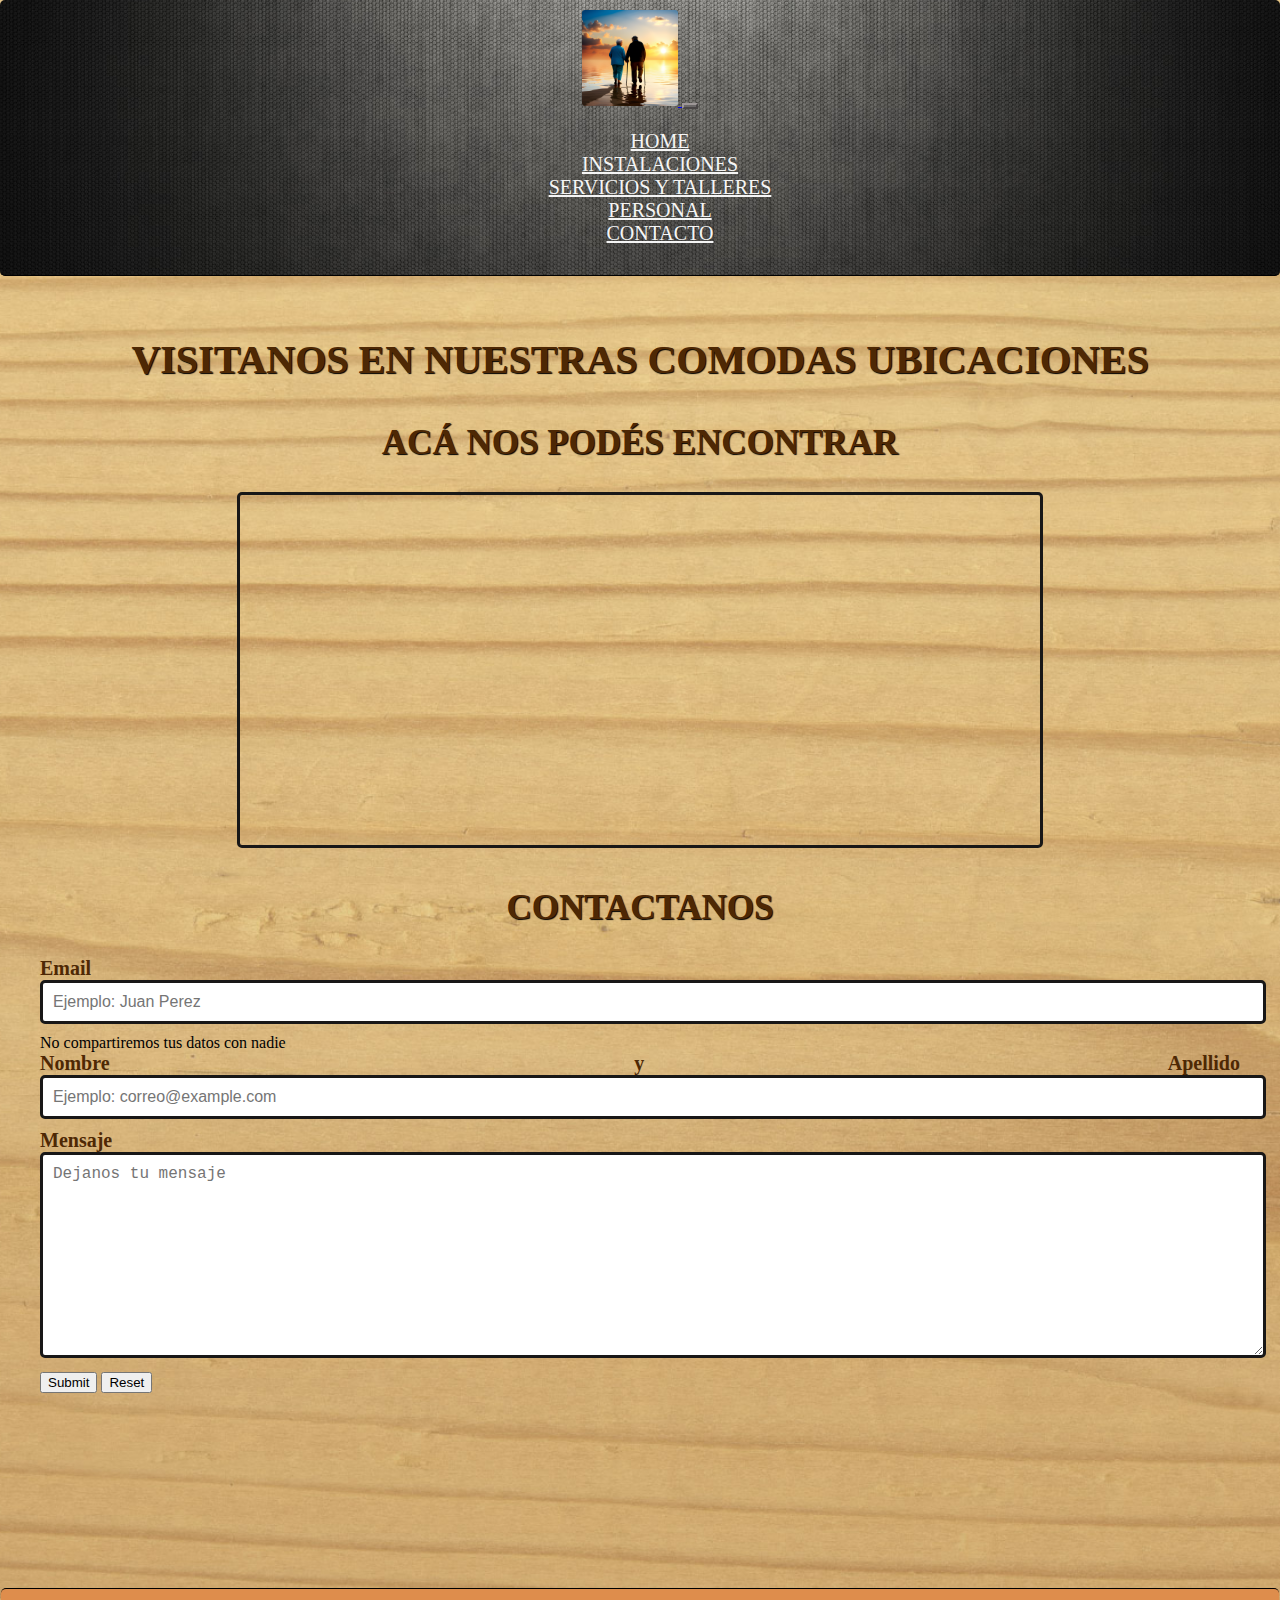
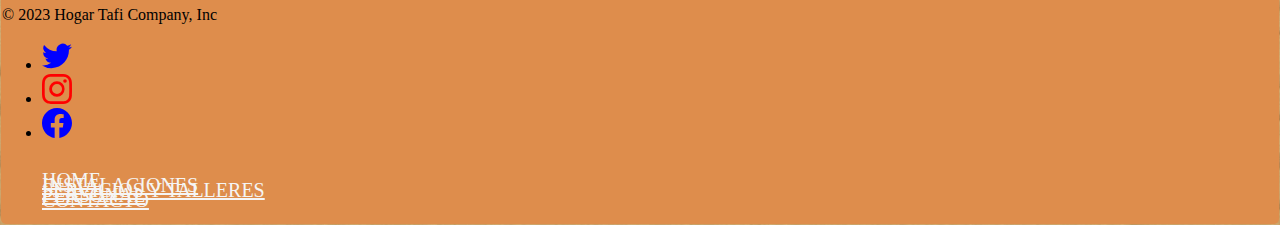
==== commit 6224e737: "Cambiamos las imaganes, revisamos la identacion de sass y cambiamos algunas configuraciones para el " ====
--- a/html/contacto.html
+++ b/html/contacto.html
@@ -59,31 +59,31 @@
     </header>
 
     <!-- Main -->
-    <main class="container-fluid">
+    <main class="container-fluid mainContacto">
         <h1>Visitanos en nuestras comodas ubicaciones</h1>
 
-        <h2>Aca podes encontrarnos</h2>
+        <h2>Acá nos podés encontrar</h2>
         <div class="mapa">
             <iframe
                 src="https://www.google.com/maps/embed?pb=!1m18!1m12!1m3!1d3112.988475651328!2d-62.27961112469312!3d-38.71807357176286!2m3!1f0!2f0!3f0!3m2!1i1024!2i768!4f13.1!3m3!1m2!1s0x95edbca5014e1a5d%3A0x9039aa43c9238a1b!2sBlandengues%20365%2C%20B8000GIG%20Bah%C3%ADa%20Blanca%2C%20Provincia%20de%20Buenos%20Aires!5e0!3m2!1ses!2sar!4v1688678247217!5m2!1ses!2sar"
-                style="border:0;" allowfullscreen="" loading="lazy"
+                style="border:0;" title="Mapa de la ubicación de la empresa" allowfullscreen="" loading="lazy"
                 referrerpolicy="no-referrer-when-downgrade"></iframe>
         </div>
 
         <h2>Contactanos</h2>
-        <form>
+        <form class="container-fluid">
             <div class="mb-3 recuadro">
                 <label for="mail" class="form-label">Email</label>
-                <input type="email" class="form-control campos" id="exampleInputEmail1" aria-describedby="emailHelp">
+                <input type="email" class="form-control campos" id="exampleInputEmail1" aria-describedby="emailHelp" placeholder="Ejemplo: Juan Perez">
                 <div id="emailHelp" class="form-text">No compartiremos tus datos con nadie</div>
             </div>
             <div class="mb-3 recuadro">
                 <label for="nombreYApellido" class="form-label">Nombre y Apellido</label>
-                <input type="text" class="form-control campos" id="nombreYApellido">
+                <input type="text" class="form-control campos" id="nombreYApellido" placeholder="Ejemplo: correo@example.com">
             </div>
             <div class="mb-3 recuadro">
                 <label for="mensaje"> Mensaje </label>
-                <textarea class="campos" name="" id="mensaje" cols="30" rows="10"></textarea>
+                <textarea class="form-control campos" name="" id="mensaje" placeholder="Dejanos tu mensaje" cols="30" rows="10"></textarea>
             </div>
             <input class="btnFormulario" type="submit">
             <input class="btnFormulario" type="reset">
--- a/css/estilo.css
+++ b/css/estilo.css
@@ -94,13 +94,14 @@
 }
 body main .contenedor .frase {
   font-family: "Roboto Slab", serif;
-  font-size: 35px;
+  font-size: 30px;
   color: #4E2804;
   text-align: justify;
+  align-items: center;
 }
 @media (max-width: 768px) {
   body main .contenedor .frase {
-    font-size: 30px;
+    font-size: 28px;
   }
 }
 @media (max-width: 576px) {
@@ -117,6 +118,8 @@
   font-family: "Roboto Slab", serif;
   color: #4E2804;
   font-weight: 500;
+  text-align: justify;
+  align-items: center;
 }
 @media (max-width: 768px) {
   body main .contenedor .parrafo {
@@ -162,7 +165,10 @@
 
 /* INSTALACIONES */
 /* Imagenes */
-.tituloInstalaciones {
+.mainInstalaciones {
+  margin-top: 5px;
+}
+.mainInstalaciones .tituloInstalaciones {
   margin-top: 20px;
   margin-bottom: 20px;
   text-align: center;
@@ -173,25 +179,26 @@
   text-shadow: 2px 2px 3px black;
 }
 @media (max-width: 670px) {
-  .tituloInstalaciones {
+  .mainInstalaciones .tituloInstalaciones {
     font-size: 40px;
   }
 }
 @media (max-width: 576px) {
-  .tituloInstalaciones {
+  .mainInstalaciones .tituloInstalaciones {
     font-size: 35px;
   }
 }
 @media (max-width: 390px) {
-  .tituloInstalaciones {
-    font-size: 30px;
-  }
-}
-
-.instalaciones {
+  .mainInstalaciones .tituloInstalaciones {
+    font-size: 30px;
+  }
+}
+.mainInstalaciones .instalaciones {
   margin-top: 40px;
-}
-.instalaciones .titulosInstalaciones {
+  align-items: center;
+  margin-bottom: 70px;
+}
+.mainInstalaciones .instalaciones .titulosInstalaciones {
   text-align: center;
   font-size: 40px;
   margin-top: 10px;
@@ -199,214 +206,215 @@
   color: #4E2804;
 }
 @media (max-width: 670px) {
-  .instalaciones .titulosInstalaciones {
+  .mainInstalaciones .instalaciones .titulosInstalaciones {
     font-size: 35px;
   }
 }
 @media (max-width: 576px) {
-  .instalaciones .titulosInstalaciones {
-    font-size: 30px;
-  }
-}
-@media (max-width: 390px) {
-  .instalaciones .titulosInstalaciones {
+  .mainInstalaciones .instalaciones .titulosInstalaciones {
+    font-size: 30px;
+  }
+}
+@media (max-width: 390px) {
+  .mainInstalaciones .instalaciones .titulosInstalaciones {
     font-size: 25px;
   }
 }
-.instalaciones .imagenesInstalaciones {
-  width: 500px;
+.mainInstalaciones .instalaciones .imagenesInstalaciones {
+  width: 700px;
+  height: 350px;
+  border-radius: 5px;
+  border-width: 3px;
+  border-style: solid;
+  border-color: black;
+}
+.mainInstalaciones .instalaciones .textoInstalaciones {
+  font-size: 30px;
+  margin-top: 10px;
+  align-items: center;
+}
+@media (max-width: 670px) {
+  .mainInstalaciones .instalaciones .textoInstalaciones {
+    font-size: 25px;
+  }
+}
+@media (max-width: 576px) {
+  .mainInstalaciones .instalaciones .textoInstalaciones {
+    font-size: 20px;
+  }
+}
+@media (max-width: 390px) {
+  .mainInstalaciones .instalaciones .textoInstalaciones {
+    font-size: 15px;
+  }
+}
+
+/* Servicios y Talleres */
+.mainServicios {
+  margin-top: 5px;
+  margin-bottom: 30px;
+}
+.mainServicios .tituloServiciosyTalleres {
+  margin-top: 15px;
+  margin-bottom: 20px;
+  text-align: center;
+  font-size: 45px;
+  font-weight: bold;
+  color: #4E2804;
+  text-transform: uppercase;
+  text-shadow: 2px 2px 3px black;
+}
+@media (max-width: 670px) {
+  .mainServicios .tituloServiciosyTalleres {
+    font-size: 40px;
+  }
+}
+@media (max-width: 576px) {
+  .mainServicios .tituloServiciosyTalleres {
+    font-size: 35px;
+  }
+}
+@media (max-width: 390px) {
+  .mainServicios .tituloServiciosyTalleres {
+    font-size: 30px;
+  }
+}
+.mainServicios .serviciosyTalleres {
+  margin-top: 60px;
+  margin-bottom: 60px;
+}
+.mainServicios .serviciosyTalleres .titulosServiciosyTalleres {
+  text-align: center;
+  font-size: 40px;
+  margin-top: 15px;
+  font-weight: bold;
+  color: #4E2804;
+}
+@media (max-width: 670px) {
+  .mainServicios .serviciosyTalleres .titulosServiciosyTalleres {
+    font-size: 35px;
+  }
+}
+@media (max-width: 576px) {
+  .mainServicios .serviciosyTalleres .titulosServiciosyTalleres {
+    font-size: 30px;
+  }
+}
+@media (max-width: 390px) {
+  .mainServicios .serviciosyTalleres .titulosServiciosyTalleres {
+    font-size: 25px;
+  }
+}
+.mainServicios .serviciosyTalleres .textoServiciosyTalleres {
+  font-size: 25px;
+  margin-top: 40px;
+}
+@media (max-width: 670px) {
+  .mainServicios .serviciosyTalleres .textoServiciosyTalleres {
+    font-size: 20px;
+  }
+}
+@media (max-width: 576px) {
+  .mainServicios .serviciosyTalleres .textoServiciosyTalleres {
+    font-size: 18px;
+  }
+}
+@media (max-width: 390px) {
+  .mainServicios .serviciosyTalleres .textoServiciosyTalleres {
+    font-size: 16px;
+  }
+}
+.mainServicios .serviciosyTalleres .imagenServiciosyTalleres {
+  width: 700px;
   height: 400px;
   border-radius: 5px;
   border-width: 3px;
   border-style: solid;
   border-color: black;
 }
-.instalaciones .textoInstalaciones {
-  font-size: 30px;
-  margin-top: 10px;
-}
-@media (max-width: 670px) {
-  .instalaciones .textoInstalaciones {
-    font-size: 25px;
-  }
-}
-@media (max-width: 576px) {
-  .instalaciones .textoInstalaciones {
-    font-size: 20px;
-  }
-}
-@media (max-width: 390px) {
-  .instalaciones .textoInstalaciones {
-    font-size: 15px;
-  }
-}
-
-/* Servicios y Talleres */
-.tituloServiciosyTalleres {
+@media (max-width: 670px) {
+  .mainServicios .serviciosyTalleres .imagenServiciosyTalleres {
+    width: 400px;
+    height: 300px;
+  }
+}
+@media (max-width: 576px) {
+  .mainServicios .serviciosyTalleres .imagenServiciosyTalleres {
+    width: 350px;
+    height: 250px;
+  }
+}
+@media (max-width: 390px) {
+  .mainServicios .serviciosyTalleres .imagenServiciosyTalleres {
+    width: 300px;
+    height: 200px;
+  }
+}
+.mainServicios .subtituloServiciosyTalleres {
+  text-align: center;
+  font-size: 45px;
+  margin-top: 15px;
+  color: #4E2804;
+  margin-top: 50px;
+  margin-bottom: 20px;
+}
+@media (max-width: 670px) {
+  .mainServicios .subtituloServiciosyTalleres {
+    font-size: 40px;
+  }
+}
+@media (max-width: 576px) {
+  .mainServicios .subtituloServiciosyTalleres {
+    font-size: 35px;
+  }
+}
+@media (max-width: 390px) {
+  .mainServicios .subtituloServiciosyTalleres {
+    font-size: 30px;
+  }
+}
+
+/* Personal */
+.tituloPersonal {
   margin-top: 20px;
   margin-bottom: 20px;
   text-align: center;
-  font-size: 45px;
+  font-size: 40px;
   font-weight: bold;
   color: #4E2804;
   text-transform: uppercase;
   text-shadow: 2px 2px 3px black;
-}
-@media (max-width: 670px) {
-  .tituloServiciosyTalleres {
-    font-size: 40px;
-  }
-}
-@media (max-width: 576px) {
-  .tituloServiciosyTalleres {
+  margin-bottom: 30px;
+}
+@media (max-width: 670px) {
+  .tituloPersonal {
     font-size: 35px;
   }
 }
-@media (max-width: 390px) {
-  .tituloServiciosyTalleres {
-    font-size: 30px;
-  }
-}
-
-.serviciosyTalleres {
-  margin-top: 40px;
-}
-.serviciosyTalleres .titulosServiciosyTalleres {
-  text-align: center;
-  font-size: 40px;
-  margin-top: 15px;
-  font-weight: bold;
-  color: #4E2804;
-}
-@media (max-width: 670px) {
-  .serviciosyTalleres .titulosServiciosyTalleres {
-    font-size: 35px;
-  }
-}
-@media (max-width: 576px) {
-  .serviciosyTalleres .titulosServiciosyTalleres {
-    font-size: 30px;
-  }
-}
-@media (max-width: 390px) {
-  .serviciosyTalleres .titulosServiciosyTalleres {
+@media (max-width: 576px) {
+  .tituloPersonal {
+    font-size: 30px;
+  }
+}
+@media (max-width: 390px) {
+  .tituloPersonal {
     font-size: 25px;
   }
 }
-.serviciosyTalleres .textoServiciosyTalleres {
-  font-size: 25px;
-  margin-top: 40px;
-}
-@media (max-width: 670px) {
-  .serviciosyTalleres .textoServiciosyTalleres {
-    font-size: 20px;
-  }
-}
-@media (max-width: 576px) {
-  .serviciosyTalleres .textoServiciosyTalleres {
-    font-size: 18px;
-  }
-}
-@media (max-width: 390px) {
-  .serviciosyTalleres .textoServiciosyTalleres {
-    font-size: 16px;
-  }
-}
-.serviciosyTalleres .imagenServiciosyTalleres {
-  width: 500px;
-  height: 400px;
+
+.contenedorPrincipal {
+  display: flex;
+  justify-content: center;
+  align-items: center;
+}
+.contenedorPrincipal .carrete {
   border-radius: 5px;
   border-width: 3px;
   border-style: solid;
   border-color: black;
-}
-@media (max-width: 670px) {
-  .serviciosyTalleres .imagenServiciosyTalleres {
-    width: 400px;
-    height: 300px;
-  }
-}
-@media (max-width: 576px) {
-  .serviciosyTalleres .imagenServiciosyTalleres {
-    width: 350px;
-    height: 250px;
-  }
-}
-@media (max-width: 390px) {
-  .serviciosyTalleres .imagenServiciosyTalleres {
-    width: 300px;
-    height: 200px;
-  }
-}
-
-.subtituloServiciosyTalleres {
-  text-align: center;
-  font-size: 45px;
-  margin-top: 15px;
-  color: #4E2804;
-  margin-top: 50px;
   margin-bottom: 20px;
-  text-decoration: underline;
-}
-@media (max-width: 670px) {
-  .subtituloServiciosyTalleres {
-    font-size: 40px;
-  }
-}
-@media (max-width: 576px) {
-  .subtituloServiciosyTalleres {
-    font-size: 35px;
-  }
-}
-@media (max-width: 390px) {
-  .subtituloServiciosyTalleres {
-    font-size: 30px;
-  }
-}
-
-/* Personal */
-.tituloPersonal {
-  margin-top: 20px;
-  margin-bottom: 20px;
-  text-align: center;
-  font-size: 40px;
-  font-weight: bold;
-  color: #4E2804;
-  text-transform: uppercase;
-  text-shadow: 2px 2px 3px black;
-  margin-bottom: 30px;
-}
-@media (max-width: 670px) {
-  .tituloPersonal {
-    font-size: 35px;
-  }
-}
-@media (max-width: 576px) {
-  .tituloPersonal {
-    font-size: 30px;
-  }
-}
-@media (max-width: 390px) {
-  .tituloPersonal {
-    font-size: 25px;
-  }
-}
-
-.contenedorPrincipal {
-  display: flex;
-  justify-content: center;
-  align-items: center;
-}
-.contenedorPrincipal .carrete {
-  display: flex;
-  border-radius: 5px;
-  border-width: 3px;
-  border-style: solid;
-  border-color: black;
-  align-items: center;
-  margin-bottom: 20px;
-  width: 1000px;
-  height: 400px;
+  width: 900px;
+  height: 500px;
 }
 @media (max-width: 670px) {
   .contenedorPrincipal .carrete {
@@ -426,7 +434,11 @@
     height: 150px;
   }
 }
-.contenedorPrincipal .foto {
+.contenedorPrincipal .carrete .carruselFoto {
+  width: 100%;
+  height: 100%;
+}
+.contenedorPrincipal .carrete .carruselFoto .foto {
   width: 100%;
   height: 100%;
 }
@@ -484,28 +496,27 @@
 }
 
 h2 {
-  margin-top: 20px;
-  margin-bottom: 10px;
-  text-align: center;
-  font-size: 30px;
+  margin-top: 40px;
+  text-align: center;
+  font-size: 35px;
   font-weight: bold;
   color: #4E2804;
   text-transform: uppercase;
   text-shadow: 1px 1px 1px black;
 }
 @media (max-width: 670px) {
+  h2 {
+    font-size: 30px;
+  }
+}
+@media (max-width: 576px) {
   h2 {
     font-size: 25px;
   }
 }
-@media (max-width: 576px) {
+@media (max-width: 390px) {
   h2 {
-    font-size: 20px;
-  }
-}
-@media (max-width: 390px) {
-  h2 {
-    font-size: 18px;
+    font-size: 22px;
   }
 }
 
@@ -518,7 +529,7 @@
   align-items: center;
   margin-bottom: 20px;
   margin-top: 20px;
-  width: 650px;
+  width: 800px;
   height: 350px;
 }
 @media (max-width: 670px) {
@@ -545,17 +556,20 @@
 }
 
 form {
-  margin-top: 20px;
+  margin-top: 5px;
+  align-items: center;
+  align-content: center;
+  align-self: center;
 }
 form .recuadro {
   align-items: center;
 }
 form .recuadro label {
-  display: block;
   font-weight: bold;
   margin-bottom: 10px;
   color: #4E2804;
   font-size: 20px;
+  align-items: center;
 }
 @media (max-width: 670px) {
   form .recuadro label {
@@ -573,7 +587,6 @@
   }
 }
 form .recuadro .campos {
-  display: block;
   padding: 10px;
   border: 3px solid #181717;
   border-radius: 5px;
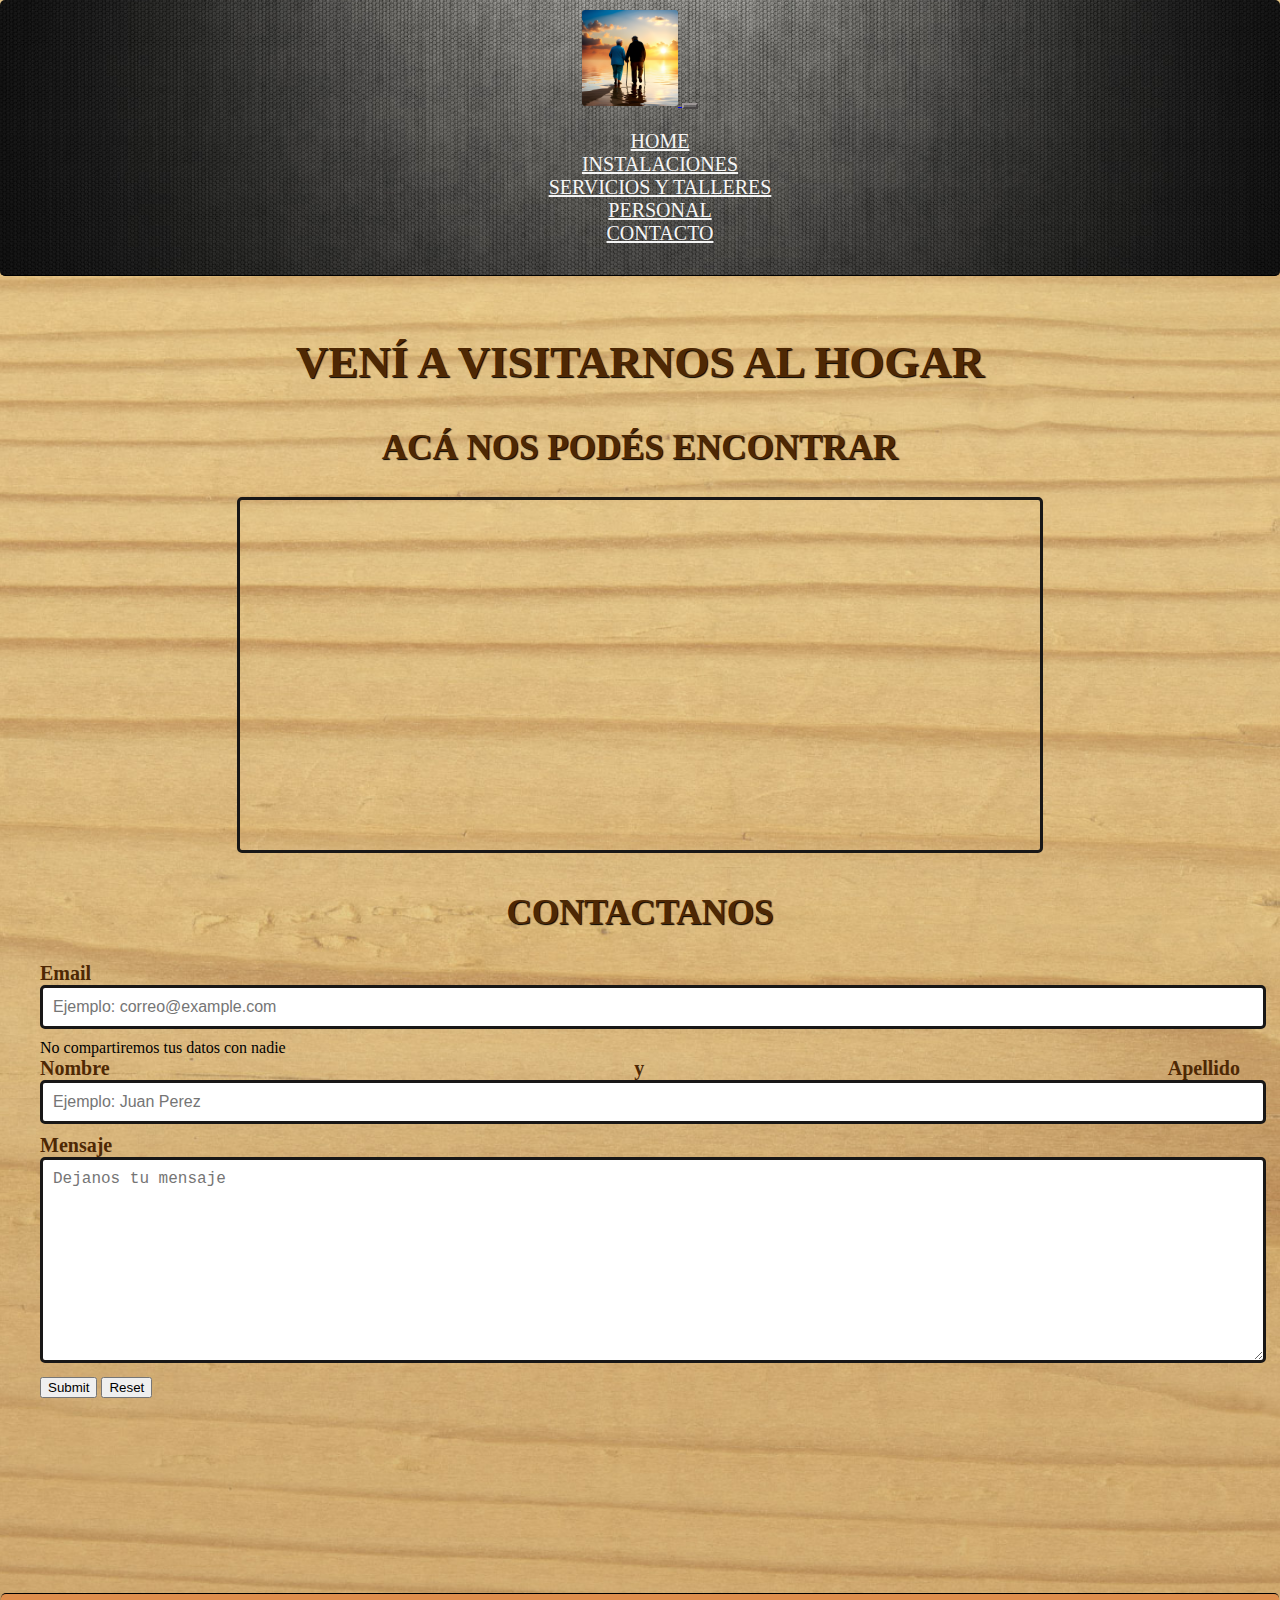
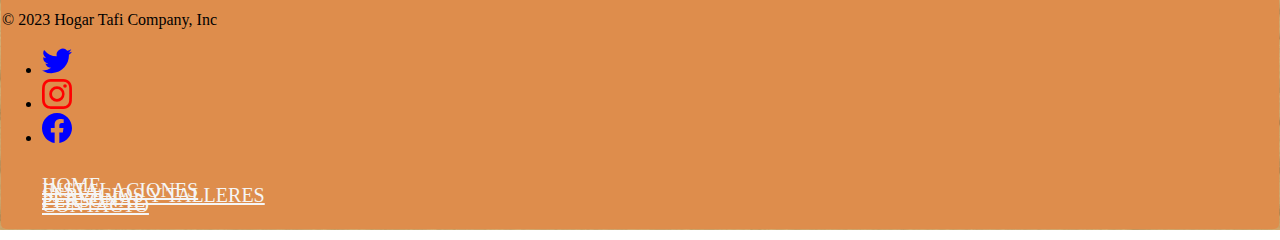
==== commit db58d513: "Correccion de algunos acentos" ====
--- a/html/contacto.html
+++ b/html/contacto.html
@@ -28,7 +28,7 @@
     <!-- Header -->
     <header class="navbar navbar-expand-lg navbar-light header">
         <div class="container-fluid">
-            <a class="navbar-brand" href="index.html">
+            <a class="navbar-brand" href="../index.html">
                 <img class="logo" src="../img/Logo.png" alt="Logo">
             </a>
             <button class="navbar-toggler hamburguesa" type="button" data-bs-toggle="collapse"
@@ -60,7 +60,7 @@
 
     <!-- Main -->
     <main class="container-fluid mainContacto">
-        <h1>Visitanos en nuestras comodas ubicaciones</h1>
+        <h1>Vení a visitarnos al hogar</h1>
 
         <h2>Acá nos podés encontrar</h2>
         <div class="mapa">
@@ -74,12 +74,12 @@
         <form class="container-fluid">
             <div class="mb-3 recuadro">
                 <label for="mail" class="form-label">Email</label>
-                <input type="email" class="form-control campos" id="exampleInputEmail1" aria-describedby="emailHelp" placeholder="Ejemplo: Juan Perez">
+                <input type="email" class="form-control campos" id="exampleInputEmail1" aria-describedby="emailHelp" placeholder="Ejemplo: correo@example.com">
                 <div id="emailHelp" class="form-text">No compartiremos tus datos con nadie</div>
             </div>
             <div class="mb-3 recuadro">
                 <label for="nombreYApellido" class="form-label">Nombre y Apellido</label>
-                <input type="text" class="form-control campos" id="nombreYApellido" placeholder="Ejemplo: correo@example.com">
+                <input type="text" class="form-control campos" id="nombreYApellido" placeholder="Ejemplo: Juan Perez">
             </div>
             <div class="mb-3 recuadro">
                 <label for="mensaje"> Mensaje </label>
--- a/css/estilo.css
+++ b/css/estilo.css
@@ -167,6 +167,7 @@
 /* Imagenes */
 .mainInstalaciones {
   margin-top: 5px;
+  overflow: hidden;
 }
 .mainInstalaciones .tituloInstalaciones {
   margin-top: 20px;
@@ -253,6 +254,7 @@
 .mainServicios {
   margin-top: 5px;
   margin-bottom: 30px;
+  overflow: hidden;
 }
 .mainServicios .tituloServiciosyTalleres {
   margin-top: 15px;
@@ -473,25 +475,25 @@
   margin-top: 20px;
   margin-bottom: 20px;
   text-align: center;
-  font-size: 40px;
+  font-size: 45px;
   font-weight: bold;
   color: #4E2804;
   text-transform: uppercase;
   text-shadow: 1px 1px 1px black;
 }
 @media (max-width: 670px) {
+  h1 {
+    font-size: 40px;
+  }
+}
+@media (max-width: 576px) {
   h1 {
     font-size: 35px;
   }
 }
-@media (max-width: 576px) {
+@media (max-width: 390px) {
   h1 {
     font-size: 30px;
-  }
-}
-@media (max-width: 390px) {
-  h1 {
-    font-size: 25px;
   }
 }
 
